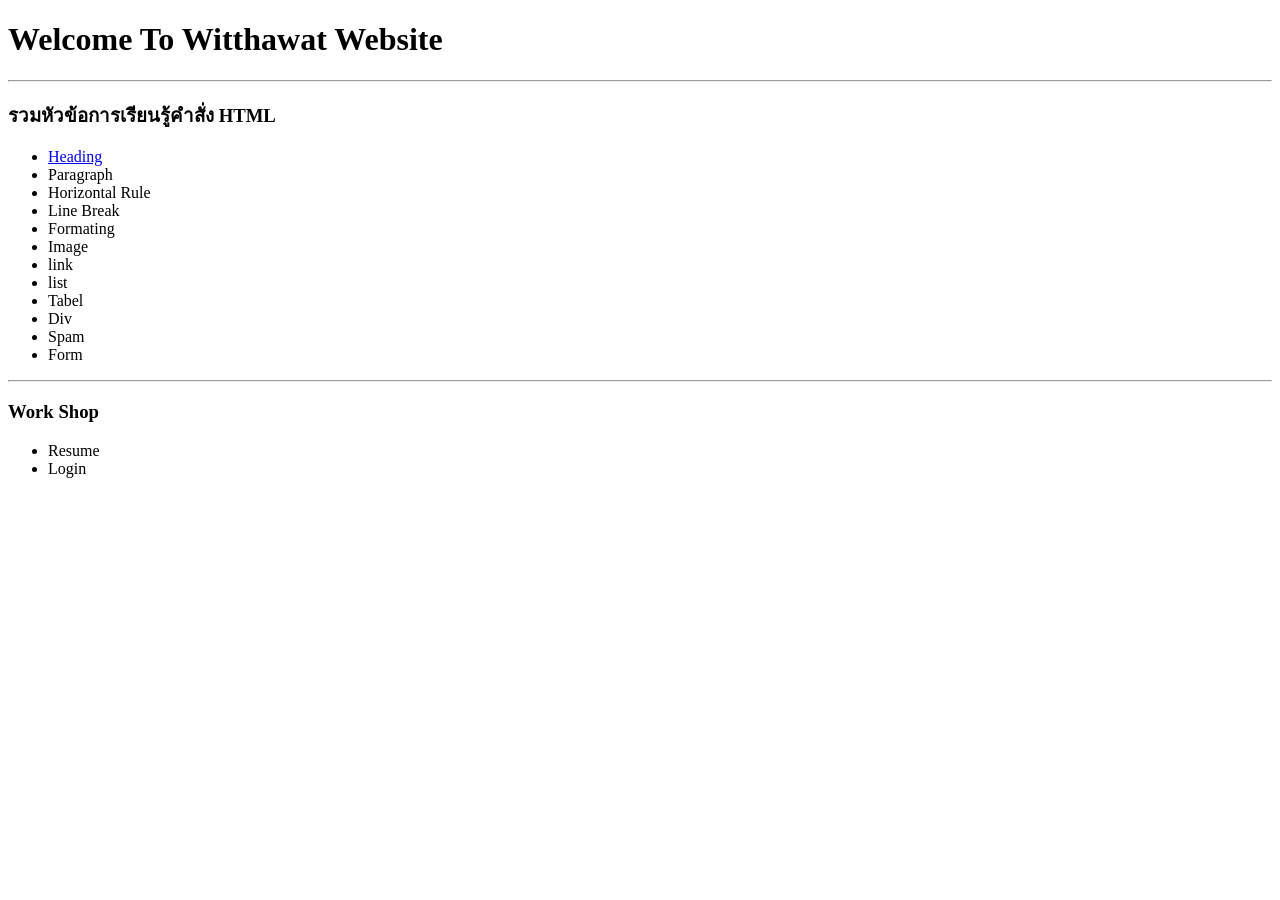
==== index.html @ 4fe24cfe "HTML heading" ====
<!DOCTYPE html>
<html lang="en">
<head>
    <meta charset="UTF-8">
    <meta name="viewport" content="width=device-width, initial-scale=1.0"> 
    <meta name="description" content="aauns
    <link rel="stylesheet" href="">
    <!-- <style> เป็นCSS
        
    </style>-->
    <title>Webbasic</title>
</head>
<body>
<h1>Welcome To Witthawat Website</h1>
<hr>
<h3>รวมหัวข้อการเรียนรู้คําสั่ง HTML</h3>
<ul>
<li><a href="W02_01_Heading.html">Heading</a>
</li>
<li>Paragraph</li>
<li>Horizontal Rule</li>
<li>Line Break</li>
<li>Formating</li>
<li>Image</li>
<li>link</li>
<li>list</li>
<li>Tabel</li>
<li>Div</li>
<li>Spam</li>
<li>Form</li>
</ul>
<hr>
    <H3>Work Shop</H3>
<ul>
    <li>Resume</li>
    <li>Login</li>
</ul>
 </body>
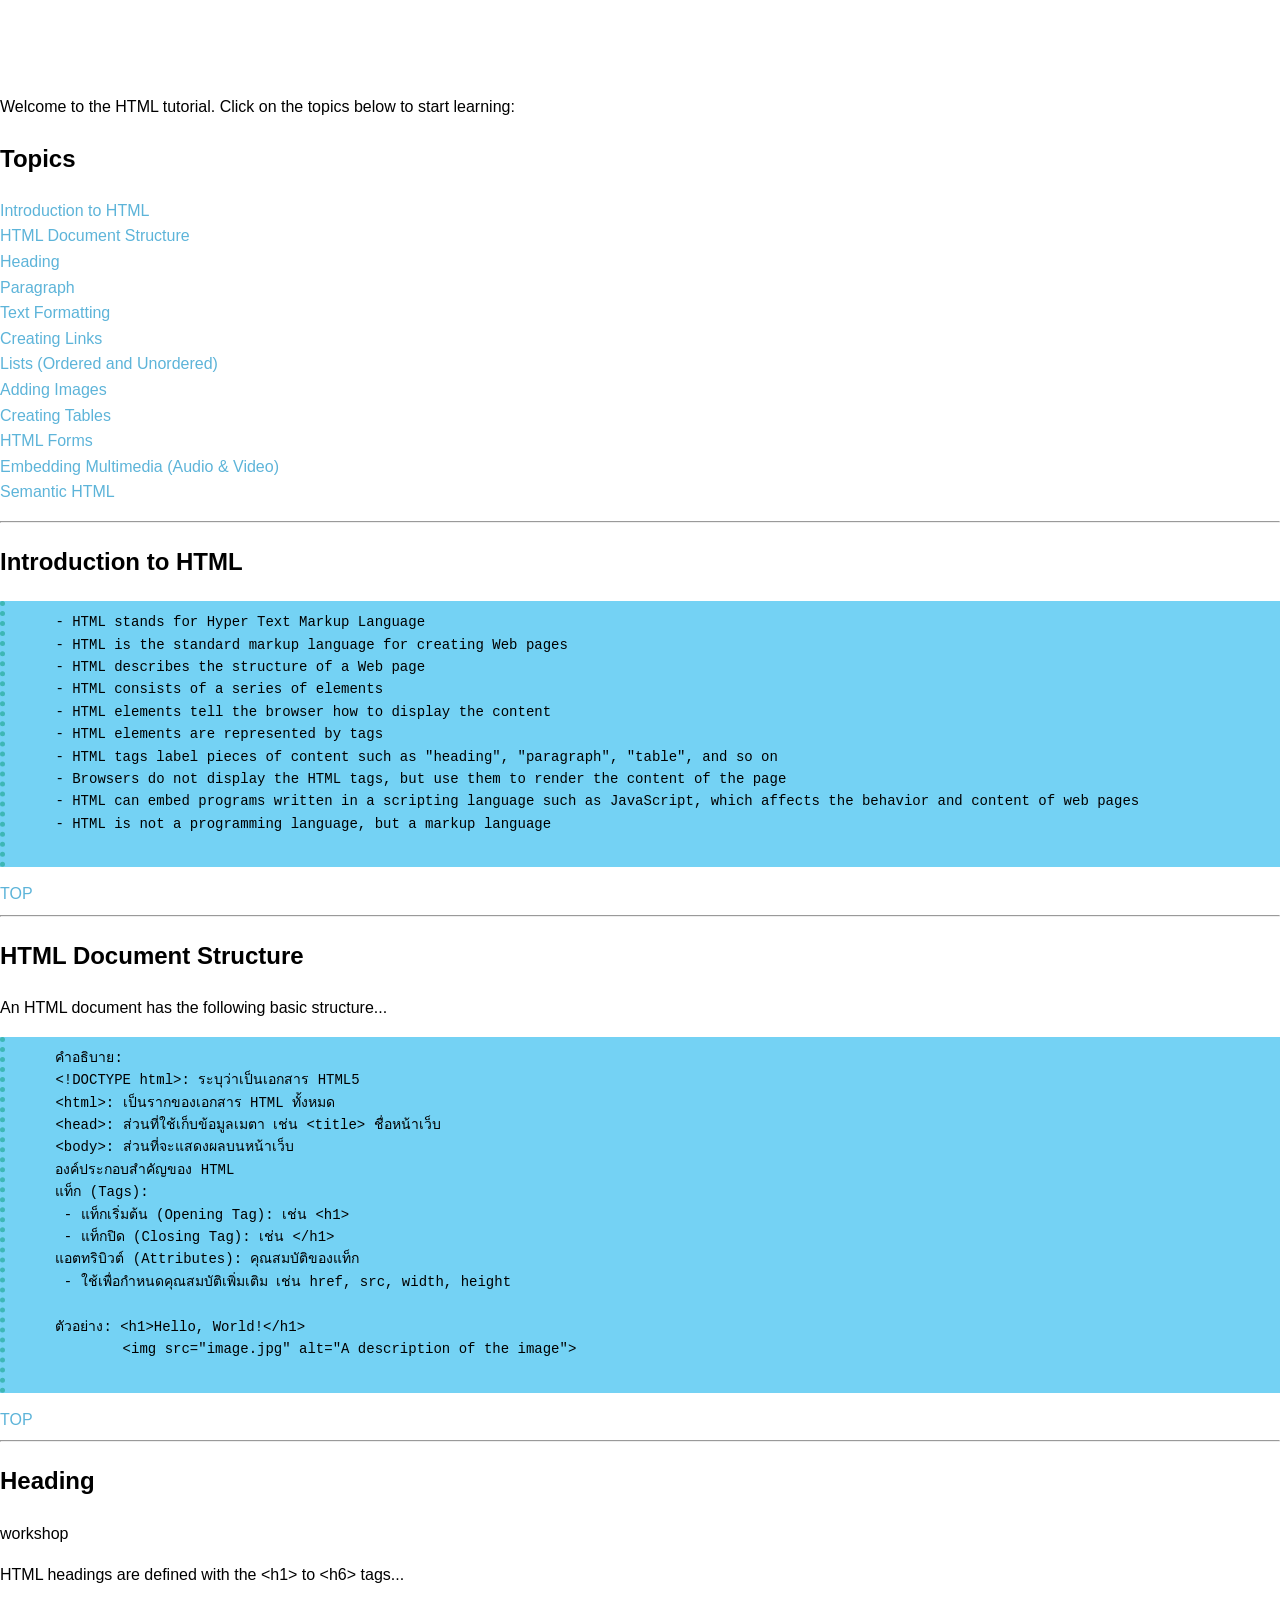
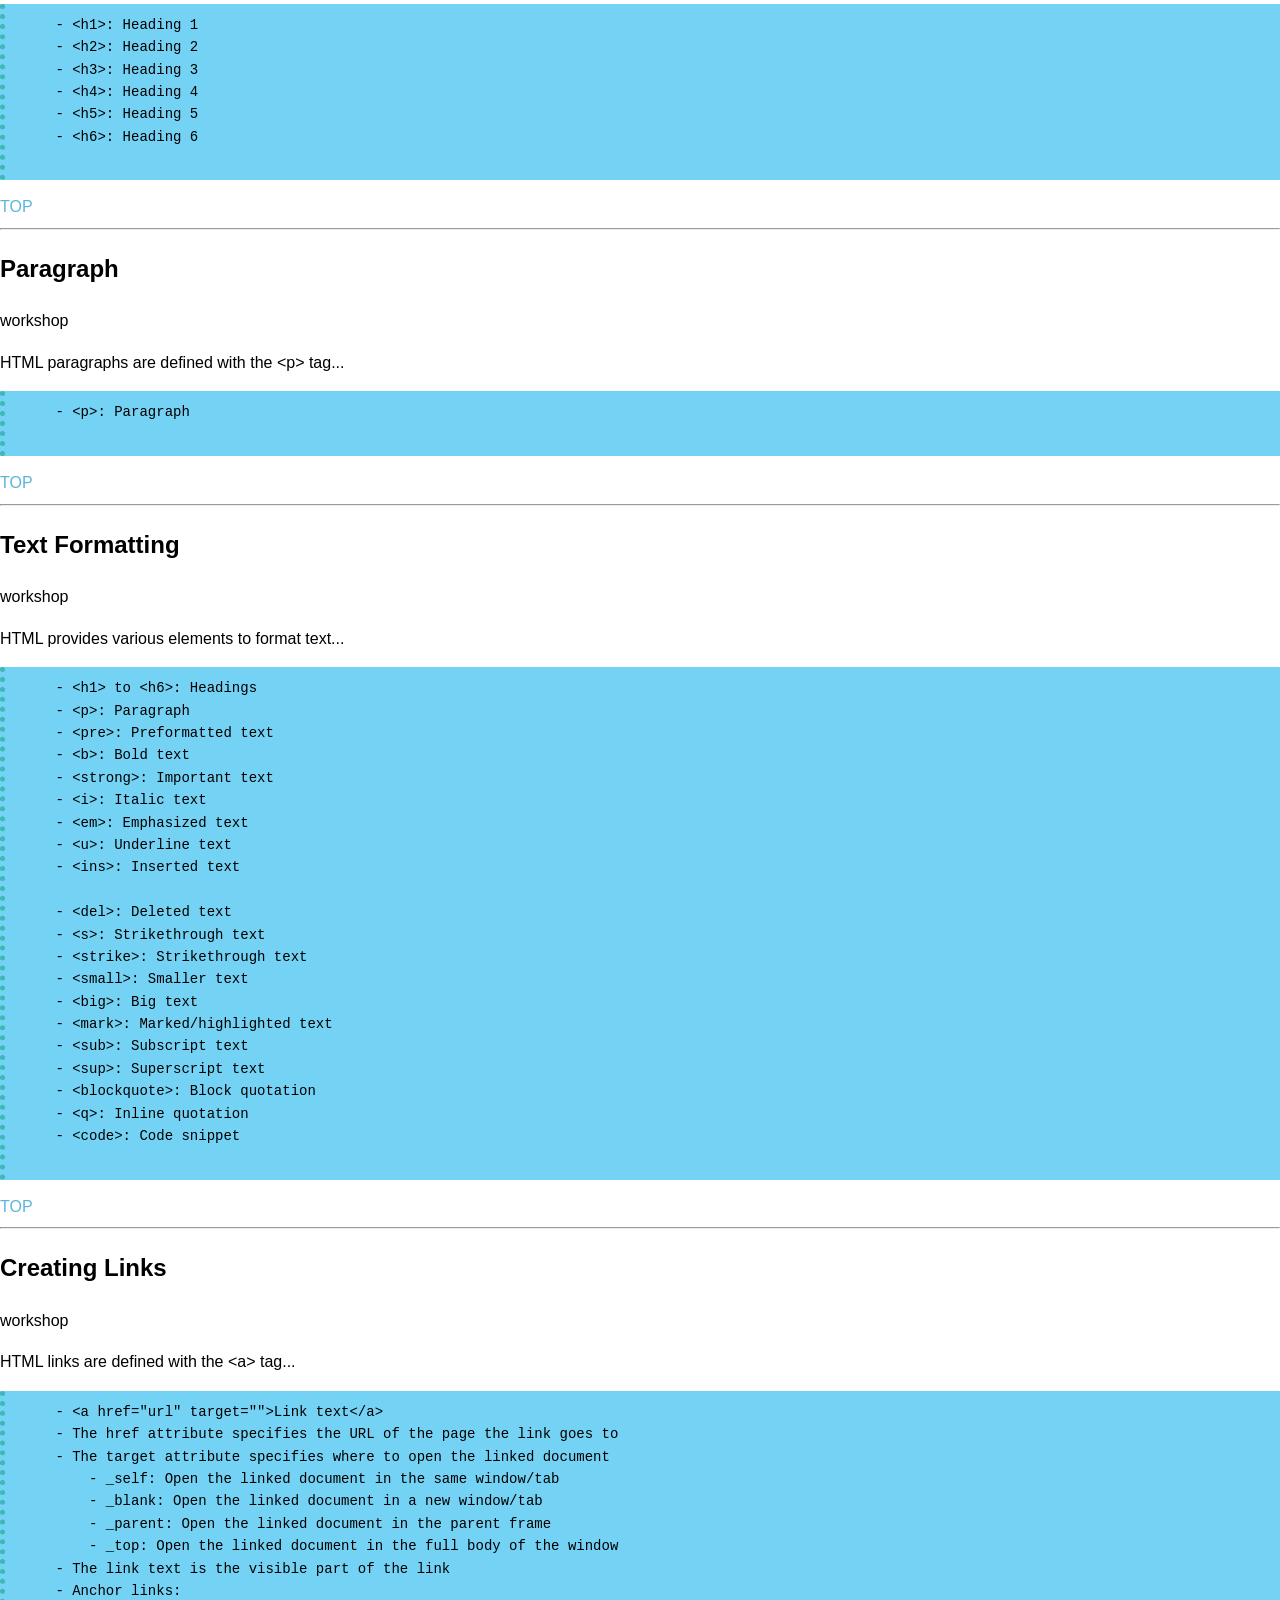
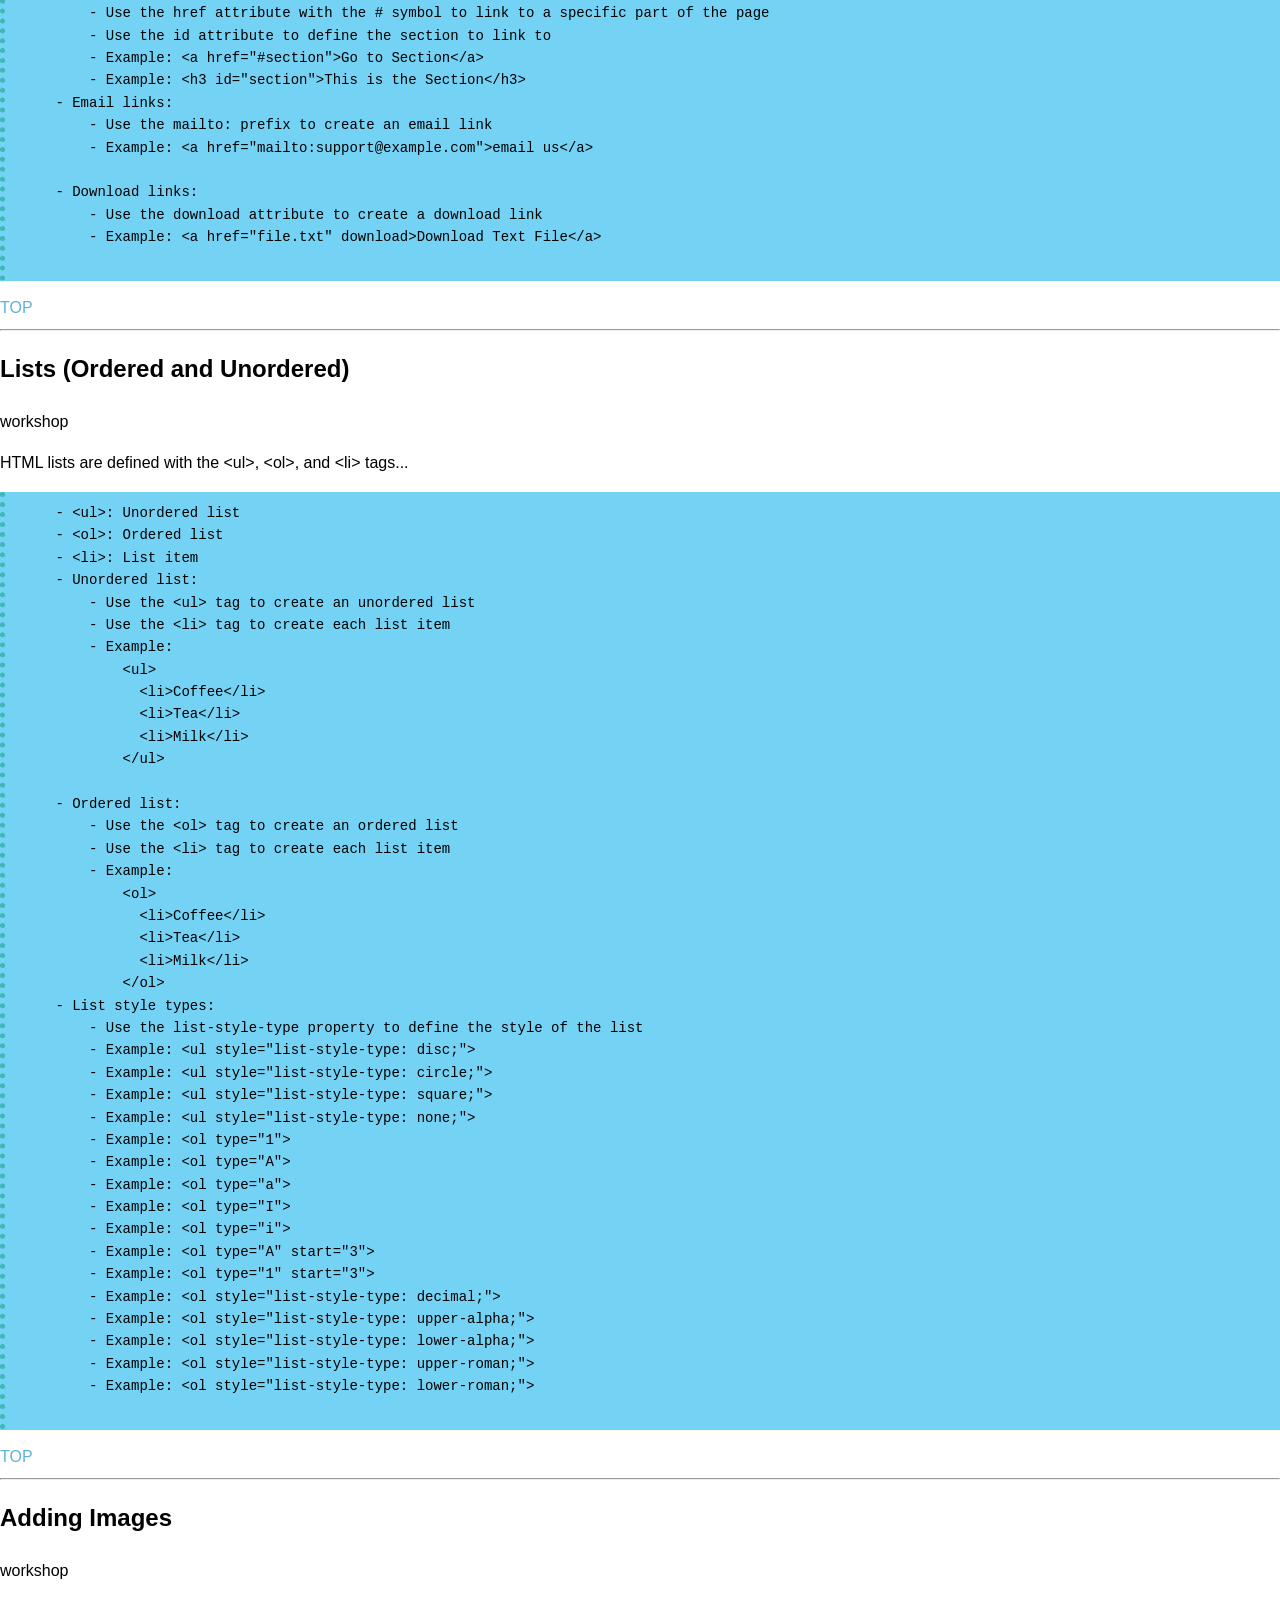
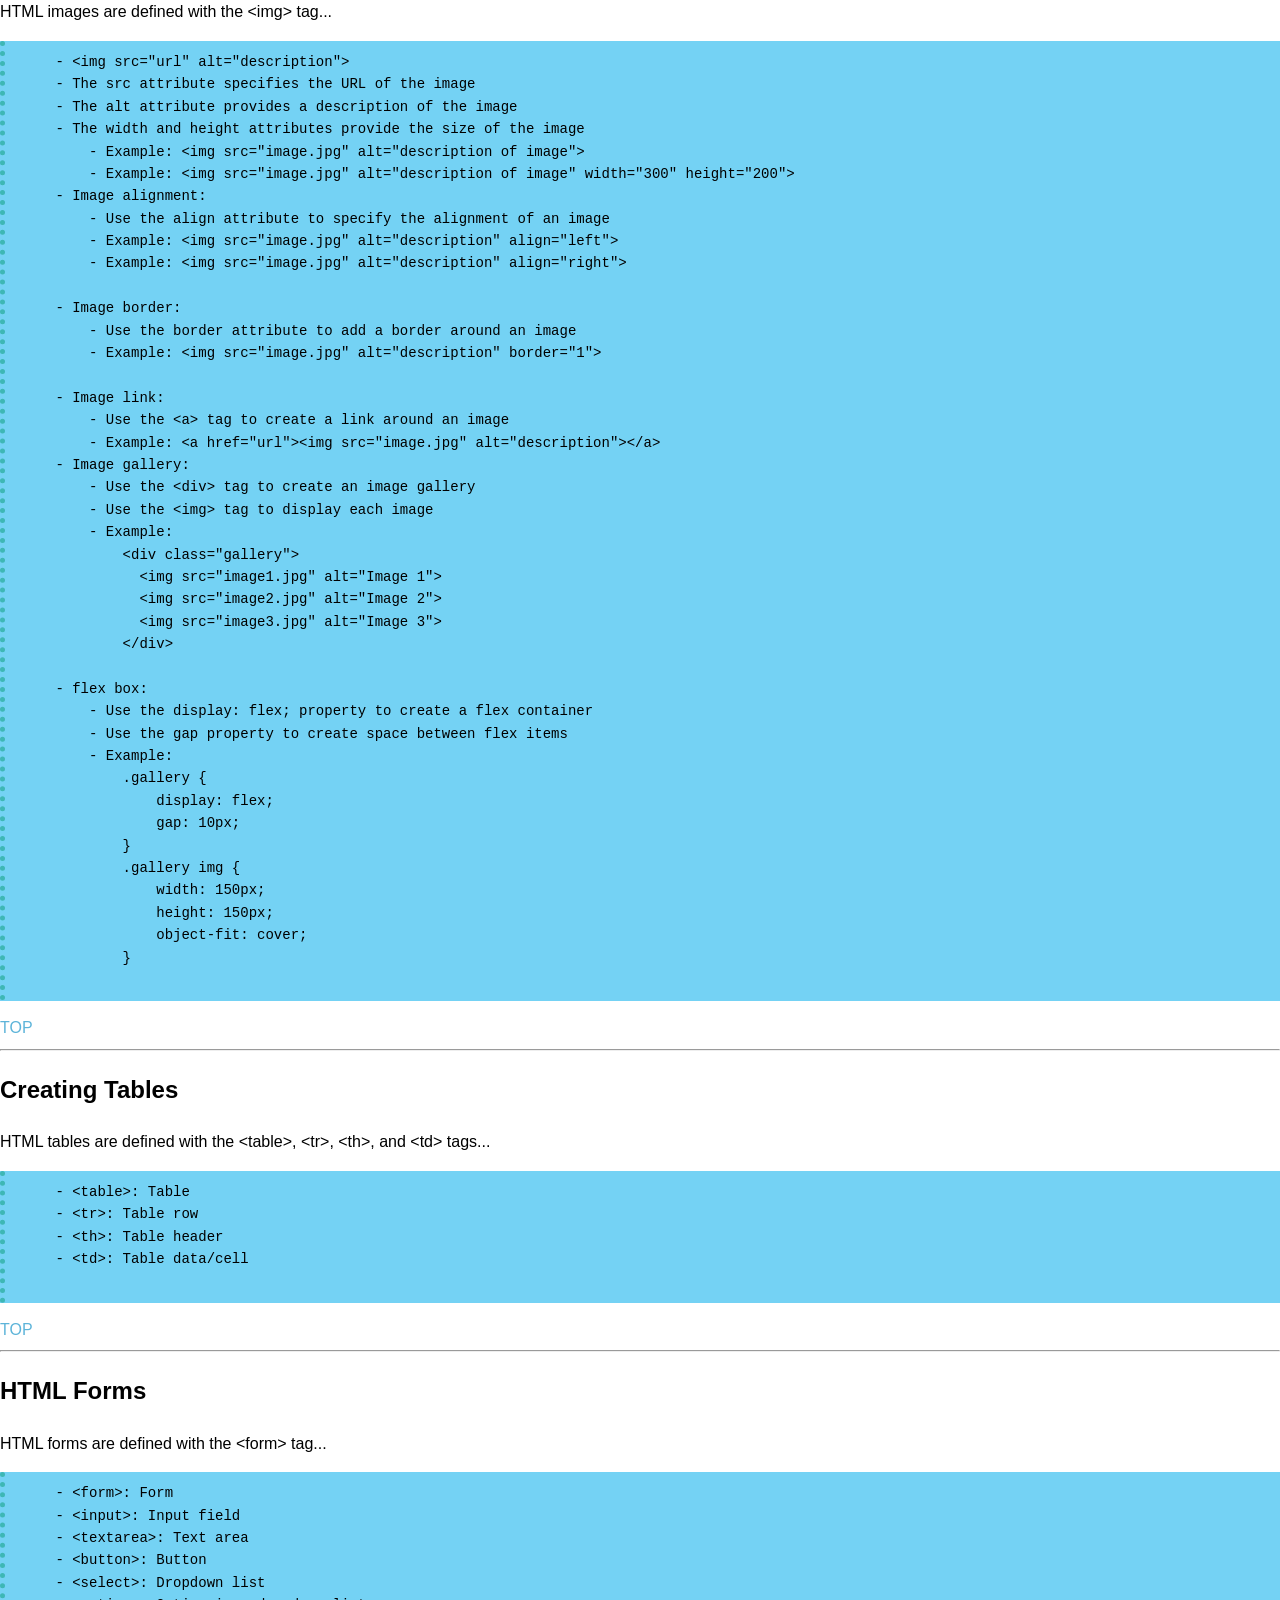
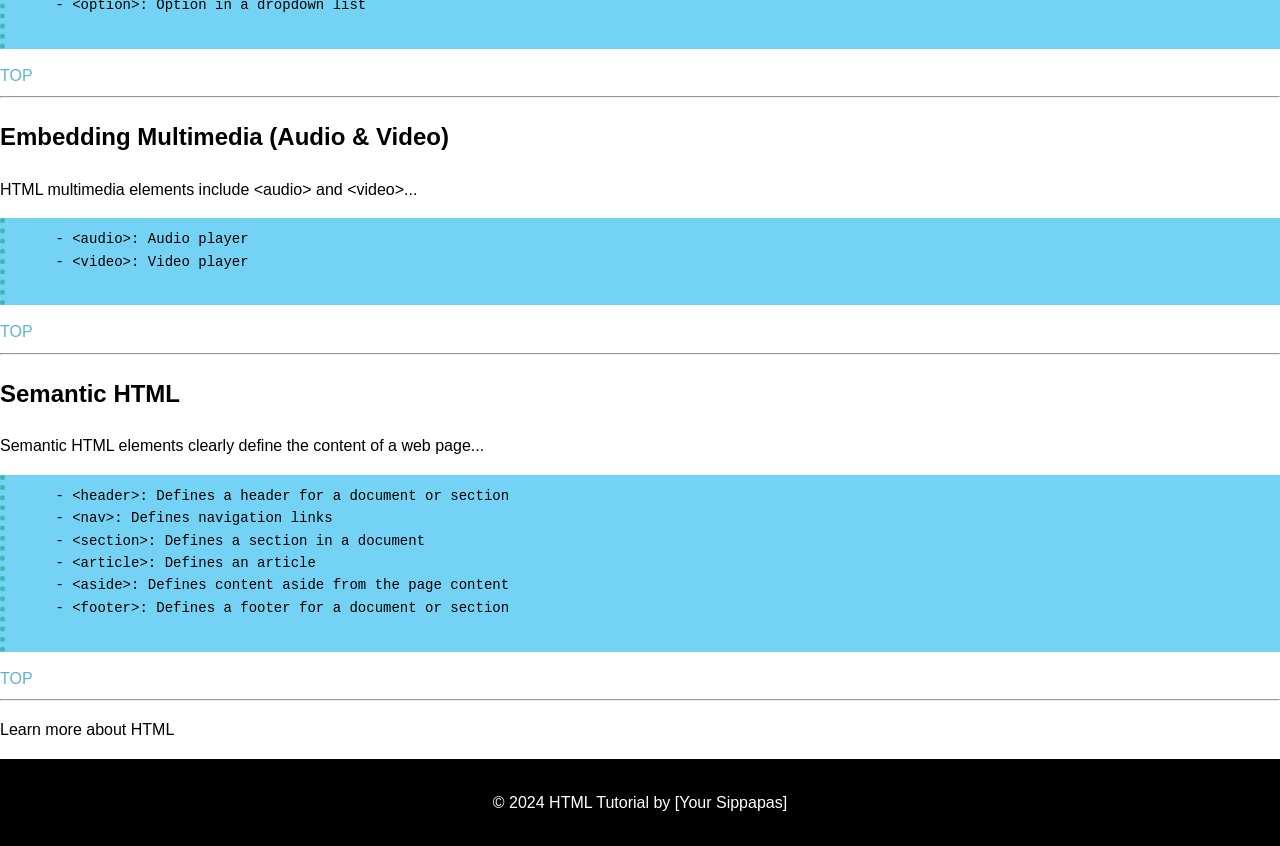
==== commit 00c691fe: "update new index.html" ====
--- a/index.html
+++ b/index.html
@@ -1,42 +1,331 @@
 <!DOCTYPE html>
 <html lang="en">
 <head>
-    <meta charset="UTF-8">
-    <meta name="viewport" content="width=device-width, initial-scale=1.0"> 
-    <meta name="description" content="aauns
-    <link rel="stylesheet" href="">
-    <!-- <style> เป็นCSS
-        
-    </style>-->
-    <title>Webbasic</title>
+  <meta charset="UTF-8">
+  <meta name="viewport" content="width=device-width, initial-scale=1.0">
+  <title>HTML Tutorial</title>
+   <style>
+    body {
+        font-family: Arial, Helvetica, sans-serif;
+        line-height: 1.6;
+        margin: 0;
+    }
+    ul {
+      list-style-type: none;
+      padding: 0;
+
+    }
+    h1 {
+      text-align: center;
+      color: rgb(255, 255, 255);
+      
+
+    }
+    a{
+      text-decoration:none;
+      color: #5db4d9;
+    }
+    a:hover{
+      text-decoration: underline;
+      color: #0037ff;
+      /*text-transform: uppercase;
+      font-style: bold;*/
+    }
+    pre{
+      background-color: rgb(116, 210, 244);
+      font-size: 14px;
+      border-left: #3eb7b5 5px dotted;
+      padding: 10px 0px;
+    }
+    footer{
+       text-align: center;
+       background-color: black ;
+       color: rgb(255, 255, 255);
+       padding: 15px;
+      margin: 30 0 0 0 ;       
+    }
+    .container{
+      max-width: 1200px;
+      background-color: rgb(89, 0, 231);
+      margin: auto;
+    }
+   </style>
+   
+
+   
 </head>
-<body>
-<h1>Welcome To Witthawat Website</h1>
+<body >
+ <div>
+   
+    <h1>HTML Tutorial</h1>
+    <p>Welcome to the HTML tutorial. Click on the topics below to start learning:</p>
+   
+    <h2>Topics</h2>
+    <ul>
+      <li><a href="#Introduction">Introduction to HTML</a>
+      </li>
+      <li><a href="#Structure">HTML Document Structure</a></li>
+      <li><a href="#Heading">Heading</a></li>
+      <li><a href="#Paragraph">Paragraph</a></li>
+      <li><a href="#Formatting">Text Formatting</a></li>
+      <li><a href="#Links">Creating Links</a></li>
+      <li><a href="#Lists">Lists (Ordered and Unordered)</a></li>
+      <li><a href="#Images">Adding Images</a></li>
+      <li><a href="#Tables">Creating Tables</a></li>
+      <li><a href="#Forms">HTML Forms</a></li>
+      <li><a href="#Multimedia">Embedding Multimedia (Audio & Video)</a></li>
+      <li><a href="#Semantic">Semantic HTML</a></li>
+    </ul>
+    <hr>
+    <h2 id="Introduction">Introduction to HTML</h2>
+    <pre>
+      - HTML stands for Hyper Text Markup Language
+      - HTML is the standard markup language for creating Web pages
+      - HTML describes the structure of a Web page
+      - HTML consists of a series of elements
+      - HTML elements tell the browser how to display the content
+      - HTML elements are represented by tags
+      - HTML tags label pieces of content such as "heading", "paragraph", "table", and so on
+      - Browsers do not display the HTML tags, but use them to render the content of the page
+      - HTML can embed programs written in a scripting language such as JavaScript, which affects the behavior and content of web pages
+      - HTML is not a programming language, but a markup language
+    </pre> <a href="index.html">TOP</a>
+    <hr>
+    <h2 id ="Structure">HTML Document Structure</h2>
+    <p>An HTML document has the following basic structure...</p>
+    <pre>
+      คำอธิบาย:
+      &lt;!DOCTYPE html&gt;: ระบุว่าเป็นเอกสาร HTML5
+      &lt;html&gt;: เป็นรากของเอกสาร HTML ทั้งหมด
+      &lt;head&gt;: ส่วนที่ใช้เก็บข้อมูลเมตา เช่น &lt;title&gt; ชื่อหน้าเว็บ
+      &lt;body&gt;: ส่วนที่จะแสดงผลบนหน้าเว็บ
+      องค์ประกอบสำคัญของ HTML
+      แท็ก (Tags):
+       - แท็กเริ่มต้น (Opening Tag): เช่น &lt;h1&gt;
+       - แท็กปิด (Closing Tag): เช่น &lt;/h1&gt;
+      แอตทริบิวต์ (Attributes): คุณสมบัติของแท็ก
+       - ใช้เพื่อกำหนดคุณสมบัติเพิ่มเติม เช่น href, src, width, height
+   
+      ตัวอย่าง: &lt;h1&gt;Hello, World!&lt;/h1&gt;
+              &lt;img src="image.jpg" alt="A description of the image"&gt;
+    </pre><a href="index.html">TOP</a>
+    <hr>
+    <h2 id ="Heading">Heading</h2>
+    <p>workshop</p>
+    <p>HTML headings are defined with the &lt;h1&gt; to &lt;h6&gt; tags...</p>
+    <pre>
+      - &lt;h1&gt;: Heading 1
+      - &lt;h2&gt;: Heading 2
+      - &lt;h3&gt;: Heading 3
+      - &lt;h4&gt;: Heading 4
+      - &lt;h5&gt;: Heading 5
+      - &lt;h6&gt;: Heading 6
+    </pre><a href="index.html">TOP</a>
+    <hr>
+    <h2 id="Paragraph">Paragraph</h2>
+    <p>workshop</p>
+    <p>HTML paragraphs are defined with the &lt;p&gt; tag...</p>
+    <pre>
+      - &lt;p&gt;: Paragraph
+    </pre><a href="index.html">TOP</a>
+    <hr>
+    <h2 id="Formatting">Text Formatting</h2>
+    <p>workshop</p>
+    <p>HTML provides various elements to format text...</p>
+    <pre>
+      - &lt;h1&gt; to &lt;h6&gt;: Headings
+      - &lt;p&gt;: Paragraph
+      - &lt;pre&gt;: Preformatted text
+      - &lt;b&gt;: Bold text
+      - &lt;strong&gt;: Important text
+      - &lt;i&gt;: Italic text
+      - &lt;em&gt;: Emphasized text
+      - &lt;u&gt;: Underline text
+      - &lt;ins&gt;: Inserted text
+   
+      - &lt;del&gt;: Deleted text
+      - &lt;s&gt;: Strikethrough text
+      - &lt;strike&gt;: Strikethrough text
+      - &lt;small&gt;: Smaller text
+      - &lt;big&gt;: Big text
+      - &lt;mark&gt;: Marked/highlighted text
+      - &lt;sub&gt;: Subscript text
+      - &lt;sup&gt;: Superscript text
+      - &lt;blockquote&gt;: Block quotation
+      - &lt;q&gt;: Inline quotation
+      - &lt;code&gt;: Code snippet
+    </pre><a href="index.html">TOP</a>
+   
+    <hr>
+    <h2 id="Links">Creating Links</h2>
+    <p>workshop</p>
+    <p>HTML links are defined with the &lt;a&gt; tag...</p>
+    <pre>
+      - &lt;a href="url" target=""&gt;Link text&lt;/a&gt;
+      - The href attribute specifies the URL of the page the link goes to
+      - The target attribute specifies where to open the linked document
+          - _self: Open the linked document in the same window/tab
+          - _blank: Open the linked document in a new window/tab
+          - _parent: Open the linked document in the parent frame
+          - _top: Open the linked document in the full body of the window
+      - The link text is the visible part of the link
+      - Anchor links:
+          - Use the href attribute with the # symbol to link to a specific part of the page
+          - Use the id attribute to define the section to link to
+          - Example: &lt;a href="#section"&gt;Go to Section&lt;/a&gt;
+          - Example: &lt;h3 id="section"&gt;This is the Section&lt;/h3&gt;
+      - Email links:
+          - Use the mailto: prefix to create an email link
+          - Example: &lt;a href="mailto:support@example.com">email us&lt;/a&gt;
+   
+      - Download links:
+          - Use the download attribute to create a download link
+          - Example: &lt;a href="file.txt" download&gt;Download Text File&lt;/a&gt;
+    </pre><a href="index.html">TOP</a>
+    <hr>
+    <h2 id="Lists">Lists (Ordered and Unordered)</h2>
+    <p>workshop</p>
+    <p>HTML lists are defined with the &lt;ul&gt;, &lt;ol&gt;, and &lt;li&gt; tags...</p>
+    <pre>
+      - &lt;ul&gt;: Unordered list
+      - &lt;ol&gt;: Ordered list
+      - &lt;li&gt;: List item
+      - Unordered list:
+          - Use the &lt;ul&gt; tag to create an unordered list
+          - Use the &lt;li&gt; tag to create each list item
+          - Example:
+              &lt;ul&gt;
+                &lt;li&gt;Coffee&lt;/li&gt;
+                &lt;li&gt;Tea&lt;/li&gt;
+                &lt;li&gt;Milk&lt;/li&gt;
+              &lt;/ul&gt;
+   
+      - Ordered list:
+          - Use the &lt;ol&gt; tag to create an ordered list
+          - Use the &lt;li&gt; tag to create each list item
+          - Example:
+              &lt;ol&gt;
+                &lt;li&gt;Coffee&lt;/li&gt;
+                &lt;li&gt;Tea&lt;/li&gt;
+                &lt;li&gt;Milk&lt;/li&gt;
+              &lt;/ol&gt;
+      - List style types:
+          - Use the list-style-type property to define the style of the list
+          - Example: &lt;ul style="list-style-type: disc;"&gt;
+          - Example: &lt;ul style="list-style-type: circle;"&gt;
+          - Example: &lt;ul style="list-style-type: square;"&gt;
+          - Example: &lt;ul style="list-style-type: none;"&gt;
+          - Example: &lt;ol type="1"&gt;
+          - Example: &lt;ol type="A"&gt;
+          - Example: &lt;ol type="a"&gt;
+          - Example: &lt;ol type="I"&gt;
+          - Example: &lt;ol type="i"&gt;
+          - Example: &lt;ol type="A" start="3"&gt;
+          - Example: &lt;ol type="1" start="3"&gt;
+          - Example: &lt;ol style="list-style-type: decimal;"&gt;
+          - Example: &lt;ol style="list-style-type: upper-alpha;"&gt;
+          - Example: &lt;ol style="list-style-type: lower-alpha;"&gt;
+          - Example: &lt;ol style="list-style-type: upper-roman;"&gt;
+          - Example: &lt;ol style="list-style-type: lower-roman;"&gt;
+    </pre><a href="index.html">TOP</a>
+    <hr>
+    <h2 id="Images">Adding Images</h2>
+    <p>workshop</p>
+    <p>HTML images are defined with the &lt;img&gt; tag...</p>
+    <pre>
+      - &lt;img src="url" alt="description"&gt;
+      - The src attribute specifies the URL of the image
+      - The alt attribute provides a description of the image
+      - The width and height attributes provide the size of the image
+          - Example: &lt;img src="image.jpg" alt="description of image"&gt;
+          - Example: &lt;img src="image.jpg" alt="description of image" width="300" height="200"&gt;
+      - Image alignment:
+          - Use the align attribute to specify the alignment of an image
+          - Example: &lt;img src="image.jpg" alt="description" align="left"&gt;
+          - Example: &lt;img src="image.jpg" alt="description" align="right"&gt;
+   
+      - Image border:
+          - Use the border attribute to add a border around an image
+          - Example: &lt;img src="image.jpg" alt="description" border="1"&gt;
+   
+      - Image link:
+          - Use the &lt;a&gt; tag to create a link around an image
+          - Example: &lt;a href="url"&gt;&lt;img src="image.jpg" alt="description"&gt;&lt;/a&gt;
+      - Image gallery:
+          - Use the &lt;div&gt; tag to create an image gallery
+          - Use the &lt;img&gt; tag to display each image
+          - Example:
+              &lt;div class="gallery"&gt;
+                &lt;img src="image1.jpg" alt="Image 1"&gt;
+                &lt;img src="image2.jpg" alt="Image 2"&gt;
+                &lt;img src="image3.jpg" alt="Image 3"&gt;
+              &lt;/div&gt;
+   
+      - flex box:
+          - Use the display: flex; property to create a flex container
+          - Use the gap property to create space between flex items
+          - Example:
+              .gallery {
+                  display: flex;
+                  gap: 10px;
+              }
+              .gallery img {
+                  width: 150px;
+                  height: 150px;
+                  object-fit: cover;
+              }
+    </pre><a href="index.html">TOP</a>
+    <hr>
+    <h2 id="Tables">Creating Tables</h2>
+    <p>HTML tables are defined with the &lt;table&gt;, &lt;tr&gt;, &lt;th&gt;, and &lt;td&gt; tags...</p>
+    <pre>
+      - &lt;table&gt;: Table
+      - &lt;tr&gt;: Table row
+      - &lt;th&gt;: Table header
+      - &lt;td&gt;: Table data/cell
+    </pre><a href="index.html">TOP</a>
+    <hr>
+    <h2 id="Forms">HTML Forms</h2>
+    <p>HTML forms are defined with the &lt;form&gt; tag...</p>
+    <pre>
+      - &lt;form&gt;: Form
+      - &lt;input&gt;: Input field
+      - &lt;textarea&gt;: Text area
+      - &lt;button&gt;: Button
+      - &lt;select&gt;: Dropdown list
+      - &lt;option&gt;: Option in a dropdown list
+    </pre><a href="index.html">TOP</a>
+    <hr>
+    <h2 id="Multimedia">Embedding Multimedia (Audio & Video)</h2>
+    <p>HTML multimedia elements include &lt;audio&gt; and &lt;video&gt;...</p>
+    <pre>
+      - &lt;audio&gt;: Audio player
+      - &lt;video&gt;: Video player
+    </pre><a href="index.html">TOP</a>
+    <hr>
+    <h2 id="Semantic">Semantic HTML</h2>
+    <p>Semantic HTML elements clearly define the content of a web page...</p>
+    <pre>
+      - &lt;header&gt;: Defines a header for a document or section
+      - &lt;nav&gt;: Defines navigation links
+      - &lt;section&gt;: Defines a section in a document
+      - &lt;article&gt;: Defines an article
+      - &lt;aside&gt;: Defines content aside from the page content
+      - &lt;footer&gt;: Defines a footer for a document or section
+    </pre><a href="index.html">TOP</a>
+ </div>
+
+</a>
 <hr>
-<h3>รวมหัวข้อการเรียนรู้คําสั่ง HTML</h3>
-<ul>
-<li><a href="W02_01_Heading.html">Heading</a>
-</li>
-<li>Paragraph</li>
-<li>Horizontal Rule</li>
-<li>Line Break</li>
-<li>Formating</li>
-<li>Image</li>
-<li>link</li>
-<li>list</li>
-<li>Tabel</li>
-<li>Div</li>
-<li>Spam</li>
-<li>Form</li>
-</ul>
-<hr>
-    <H3>Work Shop</H3>
-<ul>
-    <li>Resume</li>
-    <li>Login</li>
-</ul>
- </body>
-
-
-
-
+  <p>Learn more about HTML</p>
+  <a href="http://W02_01_heading.html.com"></a>
+
+  <footer>
+   
+    <p>&copy; 2024 HTML Tutorial by [Your Sippapas]</p>
+    
+      
+  </footer>
+
+</body>
+</html>
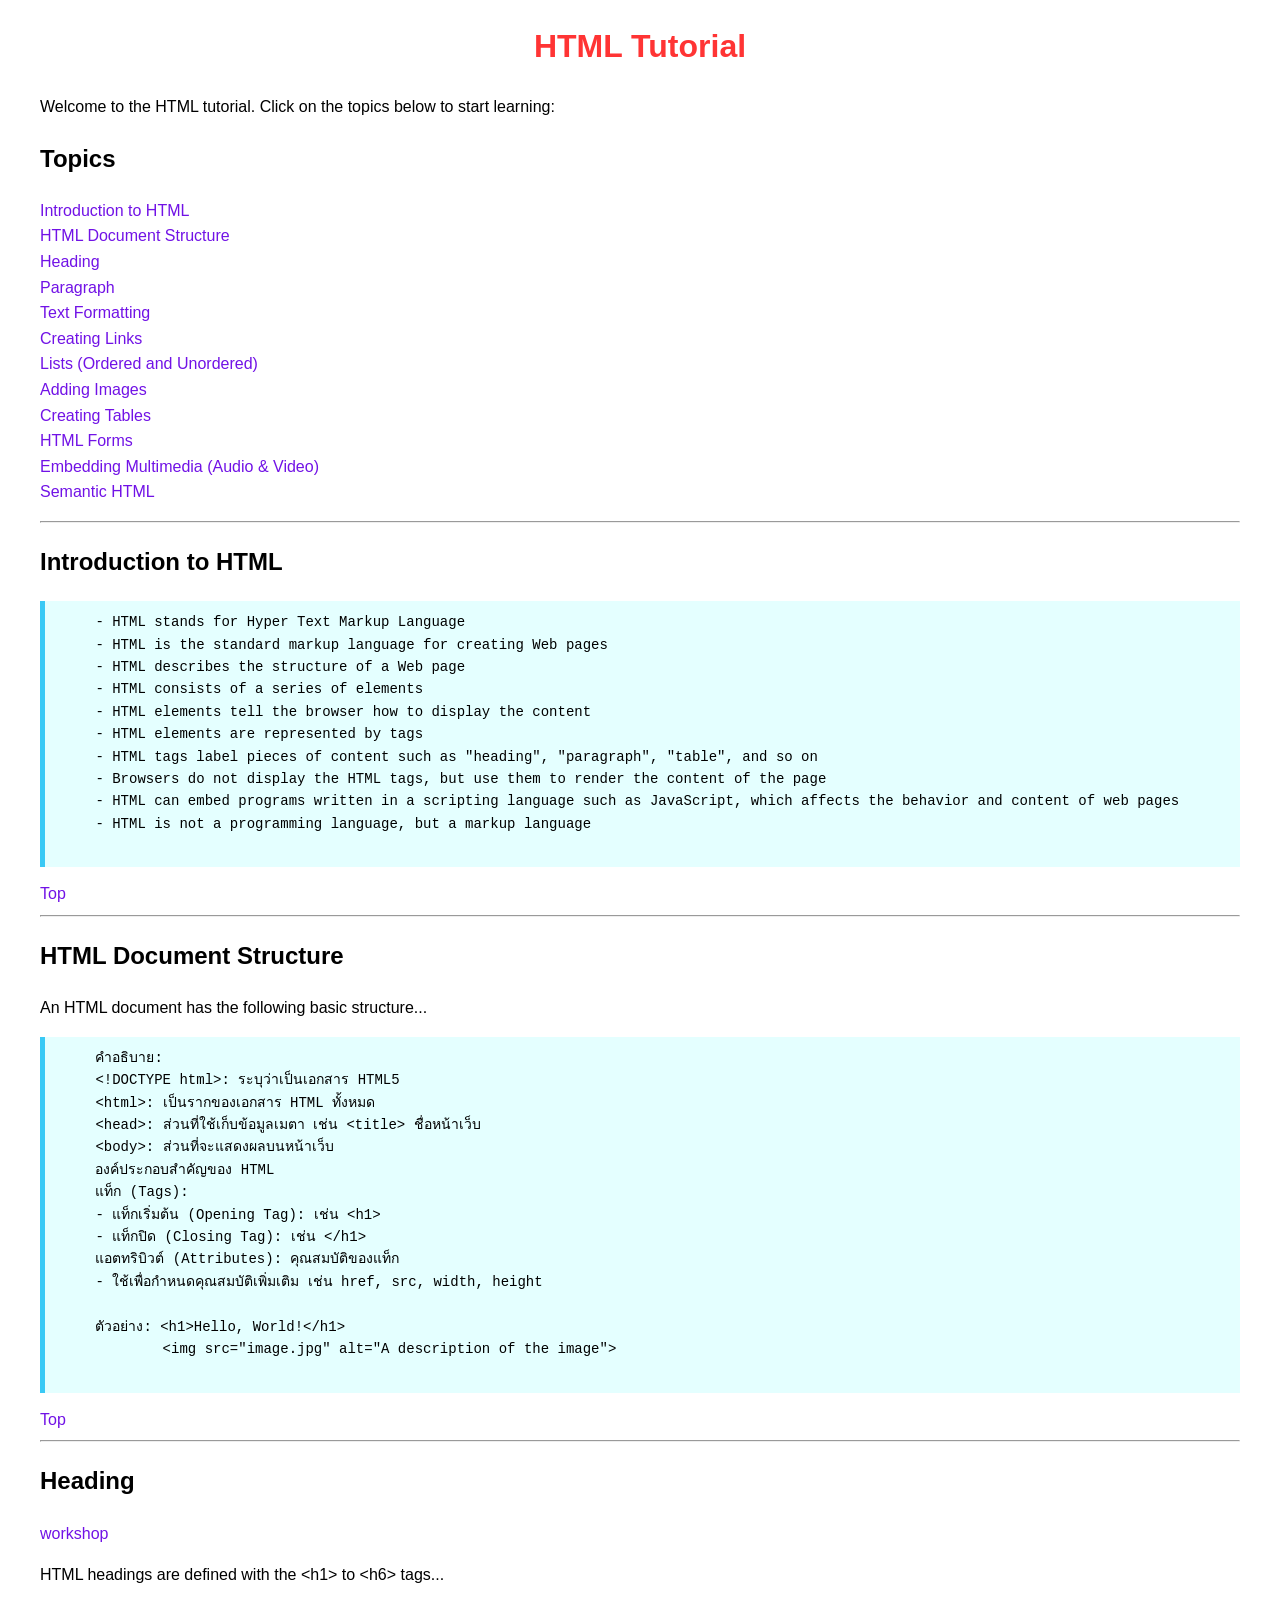
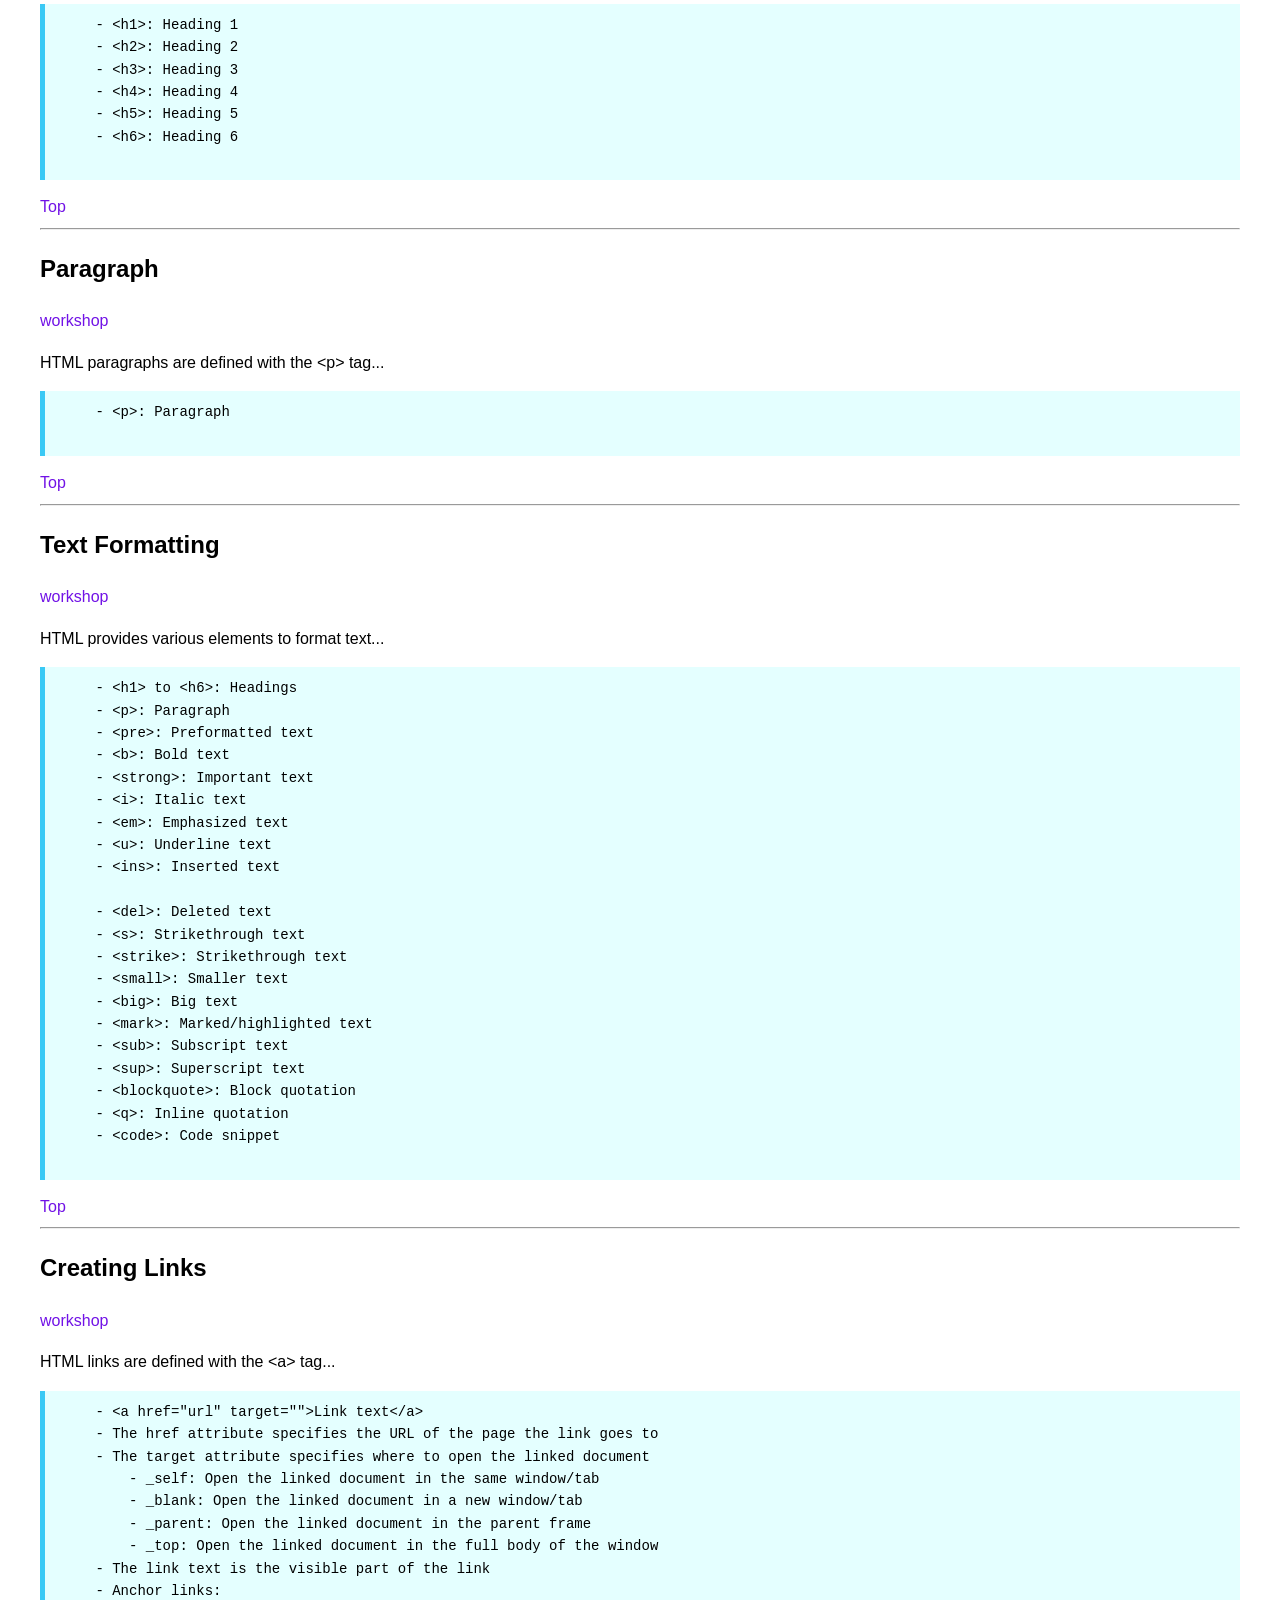
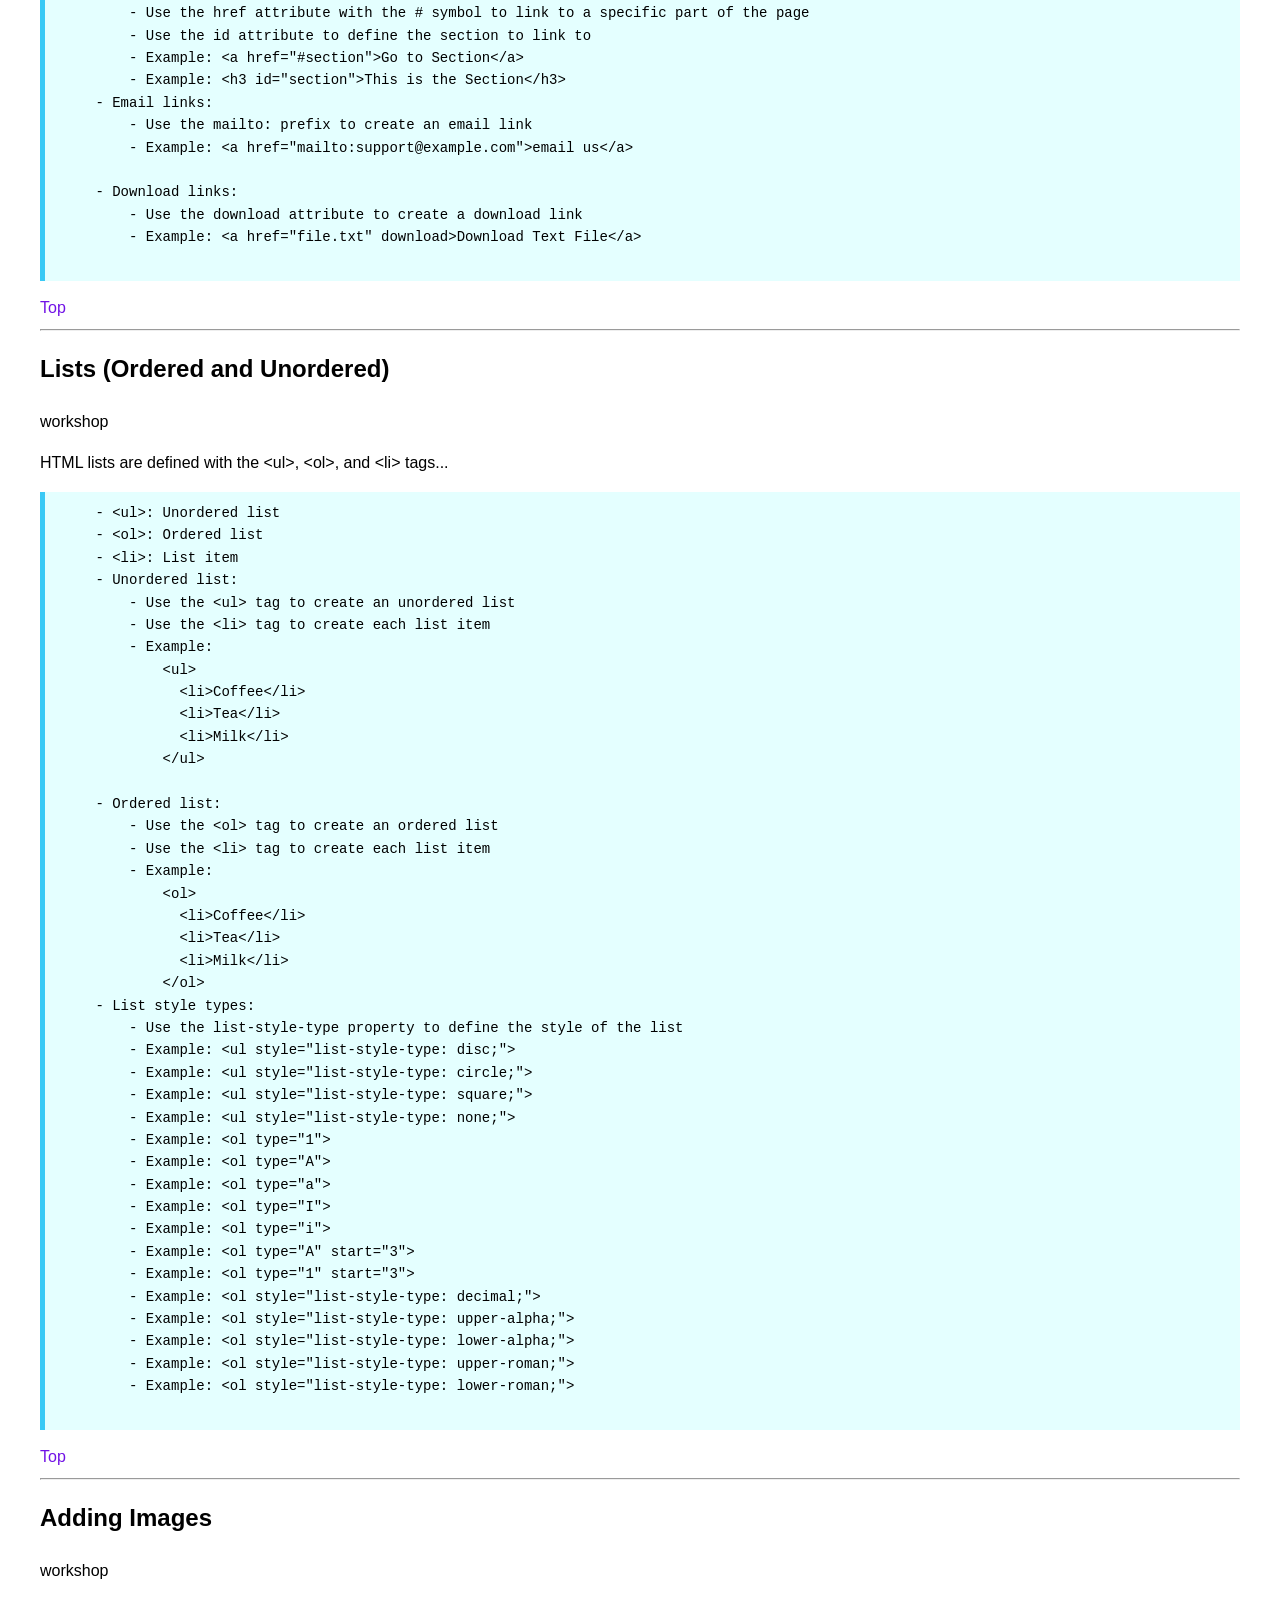
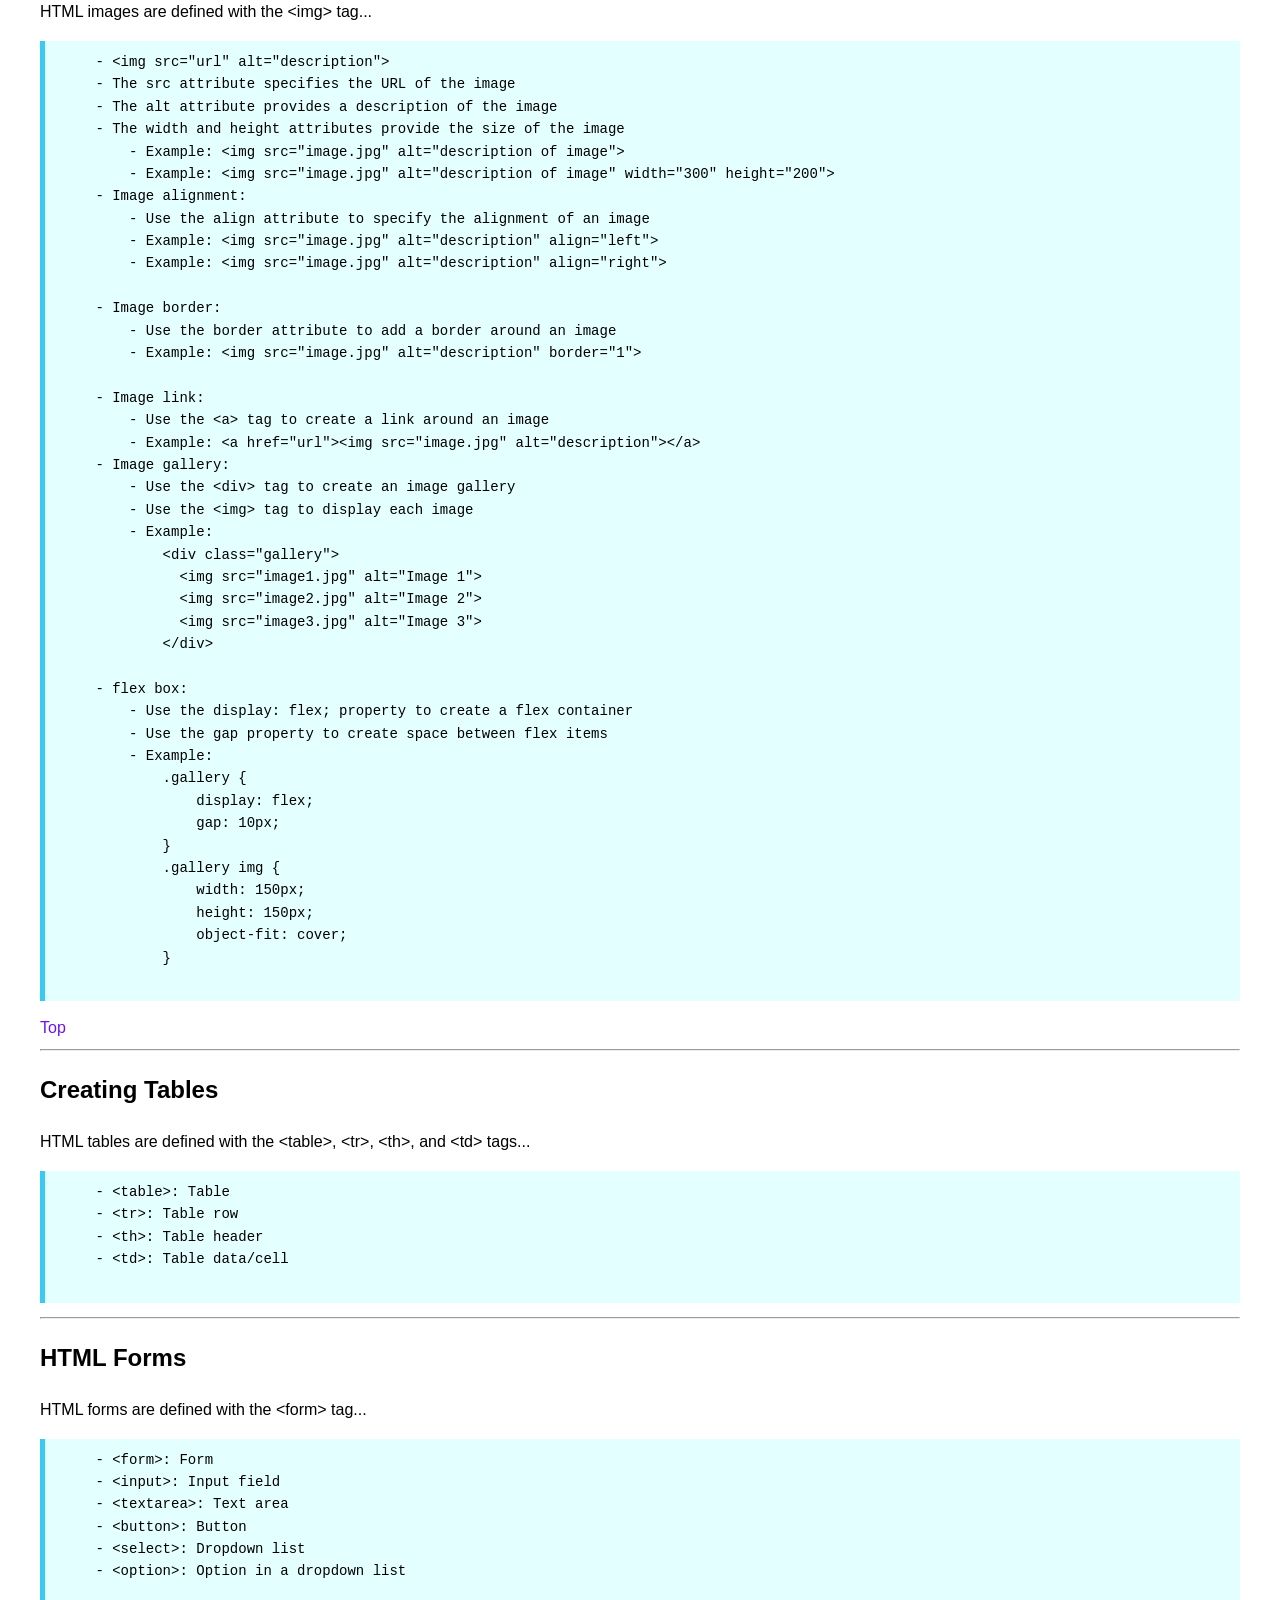
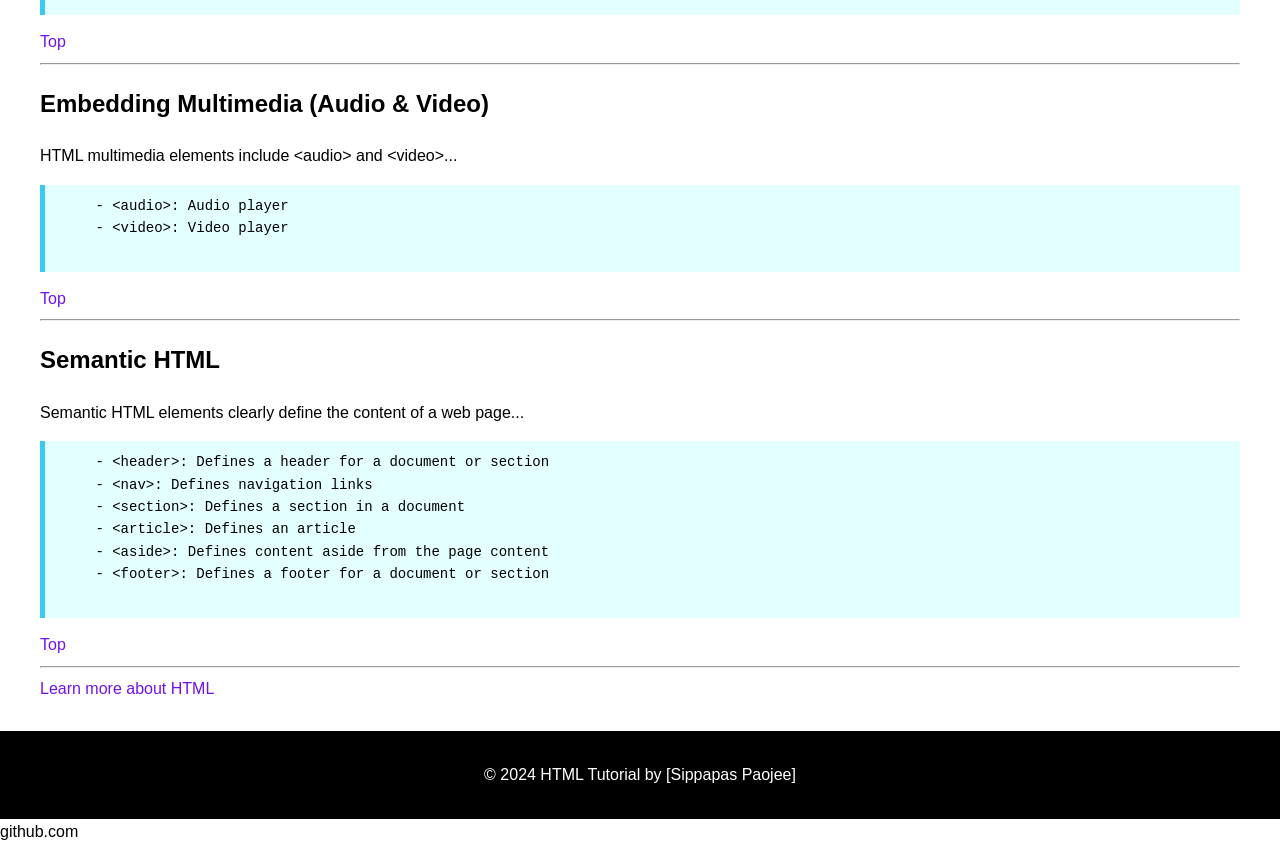
==== commit b5a5dbf3: "up 03" ====
--- a/index.html
+++ b/index.html
@@ -4,66 +4,64 @@
   <meta charset="UTF-8">
   <meta name="viewport" content="width=device-width, initial-scale=1.0">
   <title>HTML Tutorial</title>
-   <style>
+  <style>
     body {
         font-family: Arial, Helvetica, sans-serif;
         line-height: 1.6;
-        margin: 0;
-    }
-    ul {
+        margin: 0px;
+    }
+    ul{
       list-style-type: none;
       padding: 0;
-
-    }
-    h1 {
+    }
+    h1{
       text-align: center;
-      color: rgb(255, 255, 255);
+      color: #ff3434;
+  
+    }
+    a{
+      text-decoration: none;
+      color: #7112e6
+    }
+    a:hover {
+        text-decoration: underline;
+        color: #044ebd;
+      /* text-transform: uppercase;
+        font-style: italic;
+        font-style: bold;
+      */
       
-
-    }
-    a{
-      text-decoration:none;
-      color: #5db4d9;
-    }
-    a:hover{
-      text-decoration: underline;
-      color: #0037ff;
-      /*text-transform: uppercase;
-      font-style: bold;*/
     }
     pre{
-      background-color: rgb(116, 210, 244);
+      background-color: rgb(228, 255, 255);
       font-size: 14px;
-      border-left: #3eb7b5 5px dotted;
+      border-left: #39c9f5 5px solid;
       padding: 10px 0px;
     }
     footer{
-       text-align: center;
-       background-color: black ;
-       color: rgb(255, 255, 255);
-       padding: 15px;
-      margin: 30 0 0 0 ;       
+      text-align: center;
+      background-color: black;
+      color: #ffffff;
+      padding: 15px;
+      margin: 30px 0px 0px 0px;
     }
     .container{
       max-width: 1200px;
-      background-color: rgb(89, 0, 231);
       margin: auto;
     }
-   </style>
-   
 
-   
+  </style>
+
+
 </head>
-<body >
- <div>
-   
+<body style="font-family: Arial, Helvetica, sans-serif;"> 
+  <div class="container">
     <h1>HTML Tutorial</h1>
     <p>Welcome to the HTML tutorial. Click on the topics below to start learning:</p>
-   
+    
     <h2>Topics</h2>
     <ul>
-      <li><a href="#Introduction">Introduction to HTML</a>
-      </li>
+      <li><a href="#Introduction">Introduction to HTML</a></li>
       <li><a href="#Structure">HTML Document Structure</a></li>
       <li><a href="#Heading">Heading</a></li>
       <li><a href="#Paragraph">Paragraph</a></li>
@@ -75,6 +73,7 @@
       <li><a href="#Forms">HTML Forms</a></li>
       <li><a href="#Multimedia">Embedding Multimedia (Audio & Video)</a></li>
       <li><a href="#Semantic">Semantic HTML</a></li>
+    
     </ul>
     <hr>
     <h2 id="Introduction">Introduction to HTML</h2>
@@ -89,9 +88,11 @@
       - Browsers do not display the HTML tags, but use them to render the content of the page
       - HTML can embed programs written in a scripting language such as JavaScript, which affects the behavior and content of web pages
       - HTML is not a programming language, but a markup language
-    </pre> <a href="index.html">TOP</a>
-    <hr>
-    <h2 id ="Structure">HTML Document Structure</h2>
+    </pre>
+    <a href="#">Top</a>
+    <hr>
+    
+    <h2 id="Structure">HTML Document Structure</h2>
     <p>An HTML document has the following basic structure...</p>
     <pre>
       คำอธิบาย:
@@ -101,17 +102,18 @@
       &lt;body&gt;: ส่วนที่จะแสดงผลบนหน้าเว็บ
       องค์ประกอบสำคัญของ HTML
       แท็ก (Tags):
-       - แท็กเริ่มต้น (Opening Tag): เช่น &lt;h1&gt;
-       - แท็กปิด (Closing Tag): เช่น &lt;/h1&gt;
+      - แท็กเริ่มต้น (Opening Tag): เช่น &lt;h1&gt;
+      - แท็กปิด (Closing Tag): เช่น &lt;/h1&gt;
       แอตทริบิวต์ (Attributes): คุณสมบัติของแท็ก
-       - ใช้เพื่อกำหนดคุณสมบัติเพิ่มเติม เช่น href, src, width, height
-   
+      - ใช้เพื่อกำหนดคุณสมบัติเพิ่มเติม เช่น href, src, width, height
+    
       ตัวอย่าง: &lt;h1&gt;Hello, World!&lt;/h1&gt;
-              &lt;img src="image.jpg" alt="A description of the image"&gt;
-    </pre><a href="index.html">TOP</a>
-    <hr>
-    <h2 id ="Heading">Heading</h2>
-    <p>workshop</p>
+              &lt;img src="image.jpg" alt="A description of the image"&gt; 
+    </pre>
+    <a href="#">Top</a>
+    <hr>
+    <h2 id="Heading">Heading</h2>
+    <a href="W02_01_heading.html">workshop</a>
     <p>HTML headings are defined with the &lt;h1&gt; to &lt;h6&gt; tags...</p>
     <pre>
       - &lt;h1&gt;: Heading 1
@@ -120,17 +122,19 @@
       - &lt;h4&gt;: Heading 4
       - &lt;h5&gt;: Heading 5
       - &lt;h6&gt;: Heading 6
-    </pre><a href="index.html">TOP</a>
+    </pre>
+    <a href="#">Top</a>
     <hr>
     <h2 id="Paragraph">Paragraph</h2>
-    <p>workshop</p>
+    <p><a href="W04_01_paragraph.html">workshop</a></p>
     <p>HTML paragraphs are defined with the &lt;p&gt; tag...</p>
     <pre>
       - &lt;p&gt;: Paragraph
-    </pre><a href="index.html">TOP</a>
+    </pre>
+    <a href="#">Top</a>
     <hr>
     <h2 id="Formatting">Text Formatting</h2>
-    <p>workshop</p>
+    <p><a href="W04_02_formatting.html">workshop</a></p>
     <p>HTML provides various elements to format text...</p>
     <pre>
       - &lt;h1&gt; to &lt;h6&gt;: Headings
@@ -142,7 +146,7 @@
       - &lt;em&gt;: Emphasized text
       - &lt;u&gt;: Underline text
       - &lt;ins&gt;: Inserted text
-   
+    
       - &lt;del&gt;: Deleted text
       - &lt;s&gt;: Strikethrough text
       - &lt;strike&gt;: Strikethrough text
@@ -154,11 +158,11 @@
       - &lt;blockquote&gt;: Block quotation
       - &lt;q&gt;: Inline quotation
       - &lt;code&gt;: Code snippet
-    </pre><a href="index.html">TOP</a>
-   
+    </pre>
+    <a href="#">Top</a>
     <hr>
     <h2 id="Links">Creating Links</h2>
-    <p>workshop</p>
+    <p><a href="W04_03_links.html">workshop</a></p>
     <p>HTML links are defined with the &lt;a&gt; tag...</p>
     <pre>
       - &lt;a href="url" target=""&gt;Link text&lt;/a&gt;
@@ -177,11 +181,12 @@
       - Email links:
           - Use the mailto: prefix to create an email link
           - Example: &lt;a href="mailto:support@example.com">email us&lt;/a&gt;
-   
+    
       - Download links:
           - Use the download attribute to create a download link
-          - Example: &lt;a href="file.txt" download&gt;Download Text File&lt;/a&gt;
-    </pre><a href="index.html">TOP</a>
+          - Example: &lt;a href="file.txt" download&gt;Download Text File&lt;/a&gt;    
+    </pre>
+    <a href="#">Top</a>
     <hr>
     <h2 id="Lists">Lists (Ordered and Unordered)</h2>
     <p>workshop</p>
@@ -199,7 +204,7 @@
                 &lt;li&gt;Tea&lt;/li&gt;
                 &lt;li&gt;Milk&lt;/li&gt;
               &lt;/ul&gt;
-   
+    
       - Ordered list:
           - Use the &lt;ol&gt; tag to create an ordered list
           - Use the &lt;li&gt; tag to create each list item
@@ -227,7 +232,8 @@
           - Example: &lt;ol style="list-style-type: lower-alpha;"&gt;
           - Example: &lt;ol style="list-style-type: upper-roman;"&gt;
           - Example: &lt;ol style="list-style-type: lower-roman;"&gt;
-    </pre><a href="index.html">TOP</a>
+    </pre>
+    <a href="#">Top</a>
     <hr>
     <h2 id="Images">Adding Images</h2>
     <p>workshop</p>
@@ -243,11 +249,11 @@
           - Use the align attribute to specify the alignment of an image
           - Example: &lt;img src="image.jpg" alt="description" align="left"&gt;
           - Example: &lt;img src="image.jpg" alt="description" align="right"&gt;
-   
+    
       - Image border:
           - Use the border attribute to add a border around an image
           - Example: &lt;img src="image.jpg" alt="description" border="1"&gt;
-   
+    
       - Image link:
           - Use the &lt;a&gt; tag to create a link around an image
           - Example: &lt;a href="url"&gt;&lt;img src="image.jpg" alt="description"&gt;&lt;/a&gt;
@@ -260,7 +266,7 @@
                 &lt;img src="image2.jpg" alt="Image 2"&gt;
                 &lt;img src="image3.jpg" alt="Image 3"&gt;
               &lt;/div&gt;
-   
+    
       - flex box:
           - Use the display: flex; property to create a flex container
           - Use the gap property to create space between flex items
@@ -274,7 +280,8 @@
                   height: 150px;
                   object-fit: cover;
               }
-    </pre><a href="index.html">TOP</a>
+    </pre>
+    <a href="#">Top</a>
     <hr>
     <h2 id="Tables">Creating Tables</h2>
     <p>HTML tables are defined with the &lt;table&gt;, &lt;tr&gt;, &lt;th&gt;, and &lt;td&gt; tags...</p>
@@ -283,7 +290,7 @@
       - &lt;tr&gt;: Table row
       - &lt;th&gt;: Table header
       - &lt;td&gt;: Table data/cell
-    </pre><a href="index.html">TOP</a>
+    </pre>
     <hr>
     <h2 id="Forms">HTML Forms</h2>
     <p>HTML forms are defined with the &lt;form&gt; tag...</p>
@@ -294,14 +301,16 @@
       - &lt;button&gt;: Button
       - &lt;select&gt;: Dropdown list
       - &lt;option&gt;: Option in a dropdown list
-    </pre><a href="index.html">TOP</a>
+    </pre>
+    <a href="#">Top</a>
     <hr>
     <h2 id="Multimedia">Embedding Multimedia (Audio & Video)</h2>
     <p>HTML multimedia elements include &lt;audio&gt; and &lt;video&gt;...</p>
     <pre>
       - &lt;audio&gt;: Audio player
       - &lt;video&gt;: Video player
-    </pre><a href="index.html">TOP</a>
+    </pre>
+    <a href="#">Top</a>
     <hr>
     <h2 id="Semantic">Semantic HTML</h2>
     <p>Semantic HTML elements clearly define the content of a web page...</p>
@@ -311,21 +320,16 @@
       - &lt;section&gt;: Defines a section in a document
       - &lt;article&gt;: Defines an article
       - &lt;aside&gt;: Defines content aside from the page content
-      - &lt;footer&gt;: Defines a footer for a document or section
-    </pre><a href="index.html">TOP</a>
- </div>
-
-</a>
-<hr>
-  <p>Learn more about HTML</p>
-  <a href="http://W02_01_heading.html.com"></a>
-
+      - &lt;footer&gt;: Defines a footer for a document or section  
+    </pre>
+    <a href="#">Top</a>
+    <hr>
+    <a href="https://www.w3schools.com/">Learn more about HTML</a>
+  </div>
   <footer>
-   
-    <p>&copy; 2024 HTML Tutorial by [Your Sippapas]</p>
-    
-      
+    <p>&copy; 2024 HTML Tutorial by [Sippapas Paojee]</p>
   </footer>
 
 </body>
-</html>+</html>
+github.com
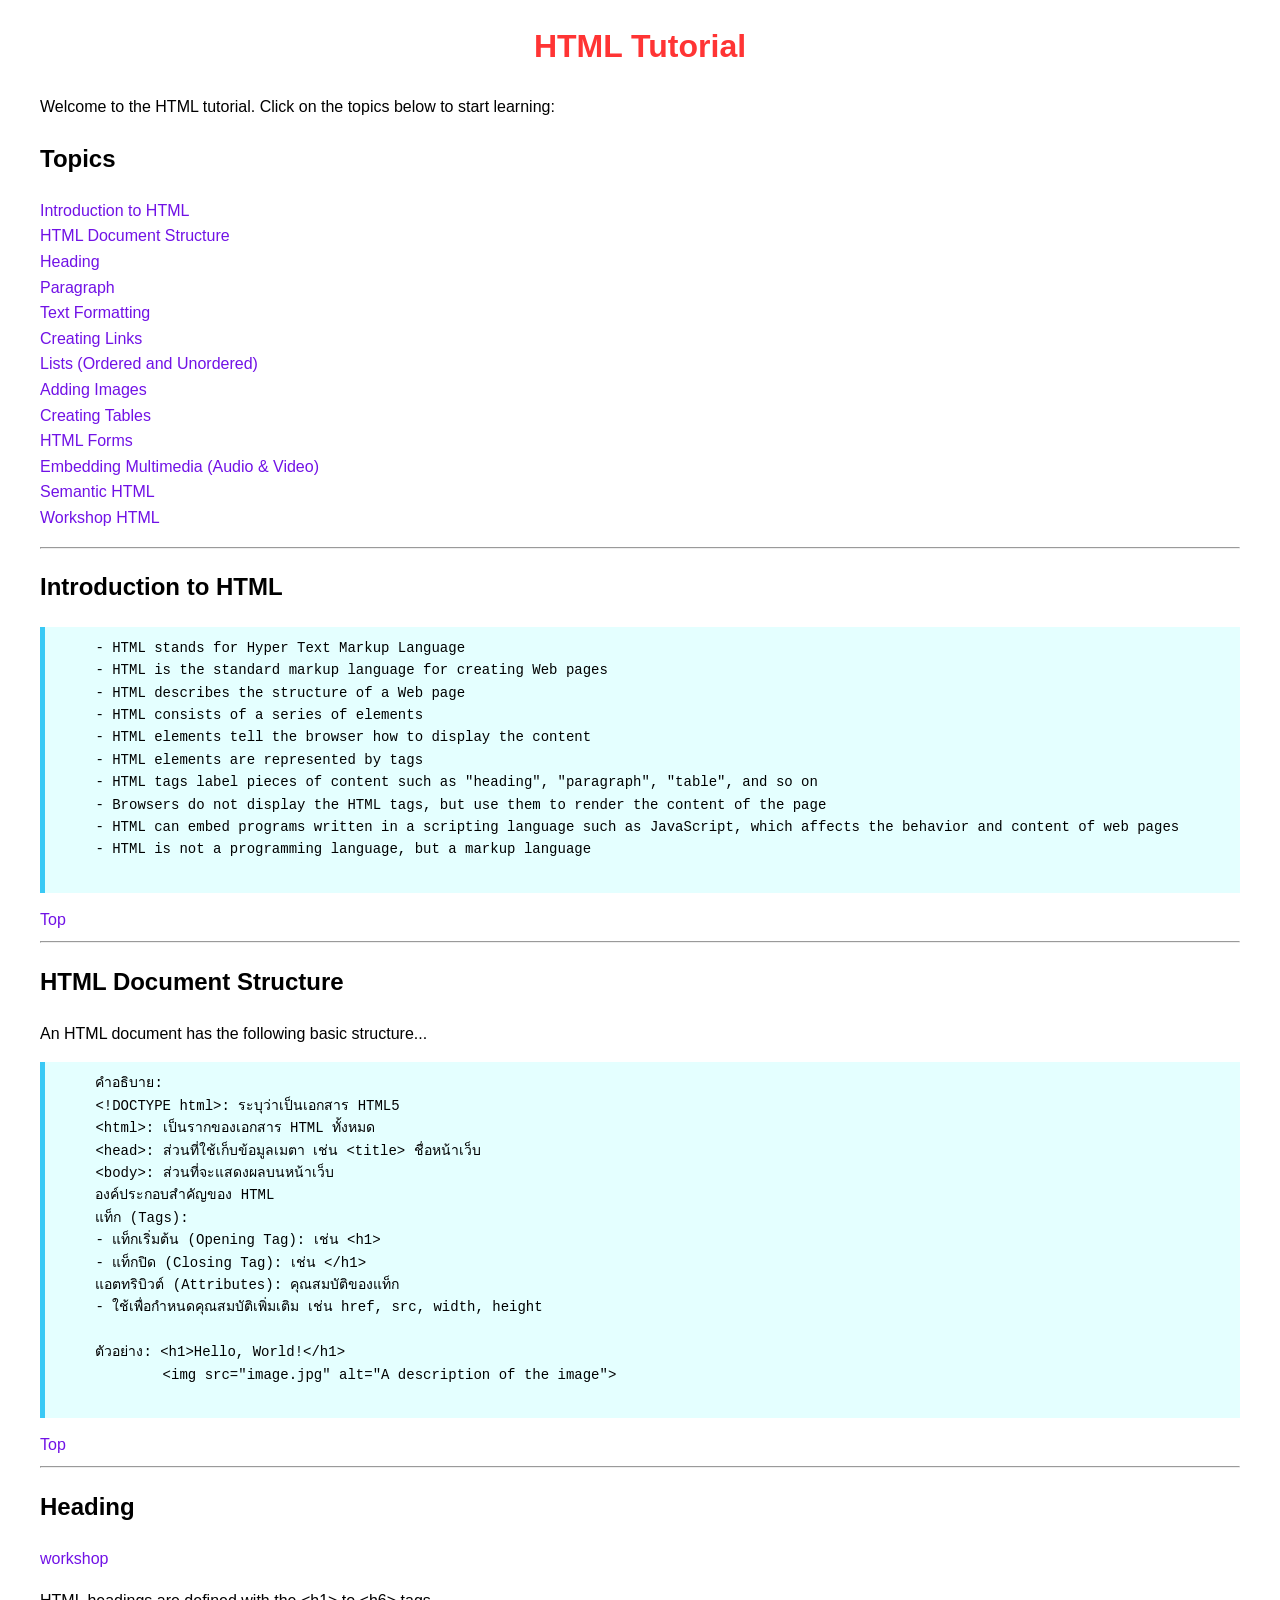
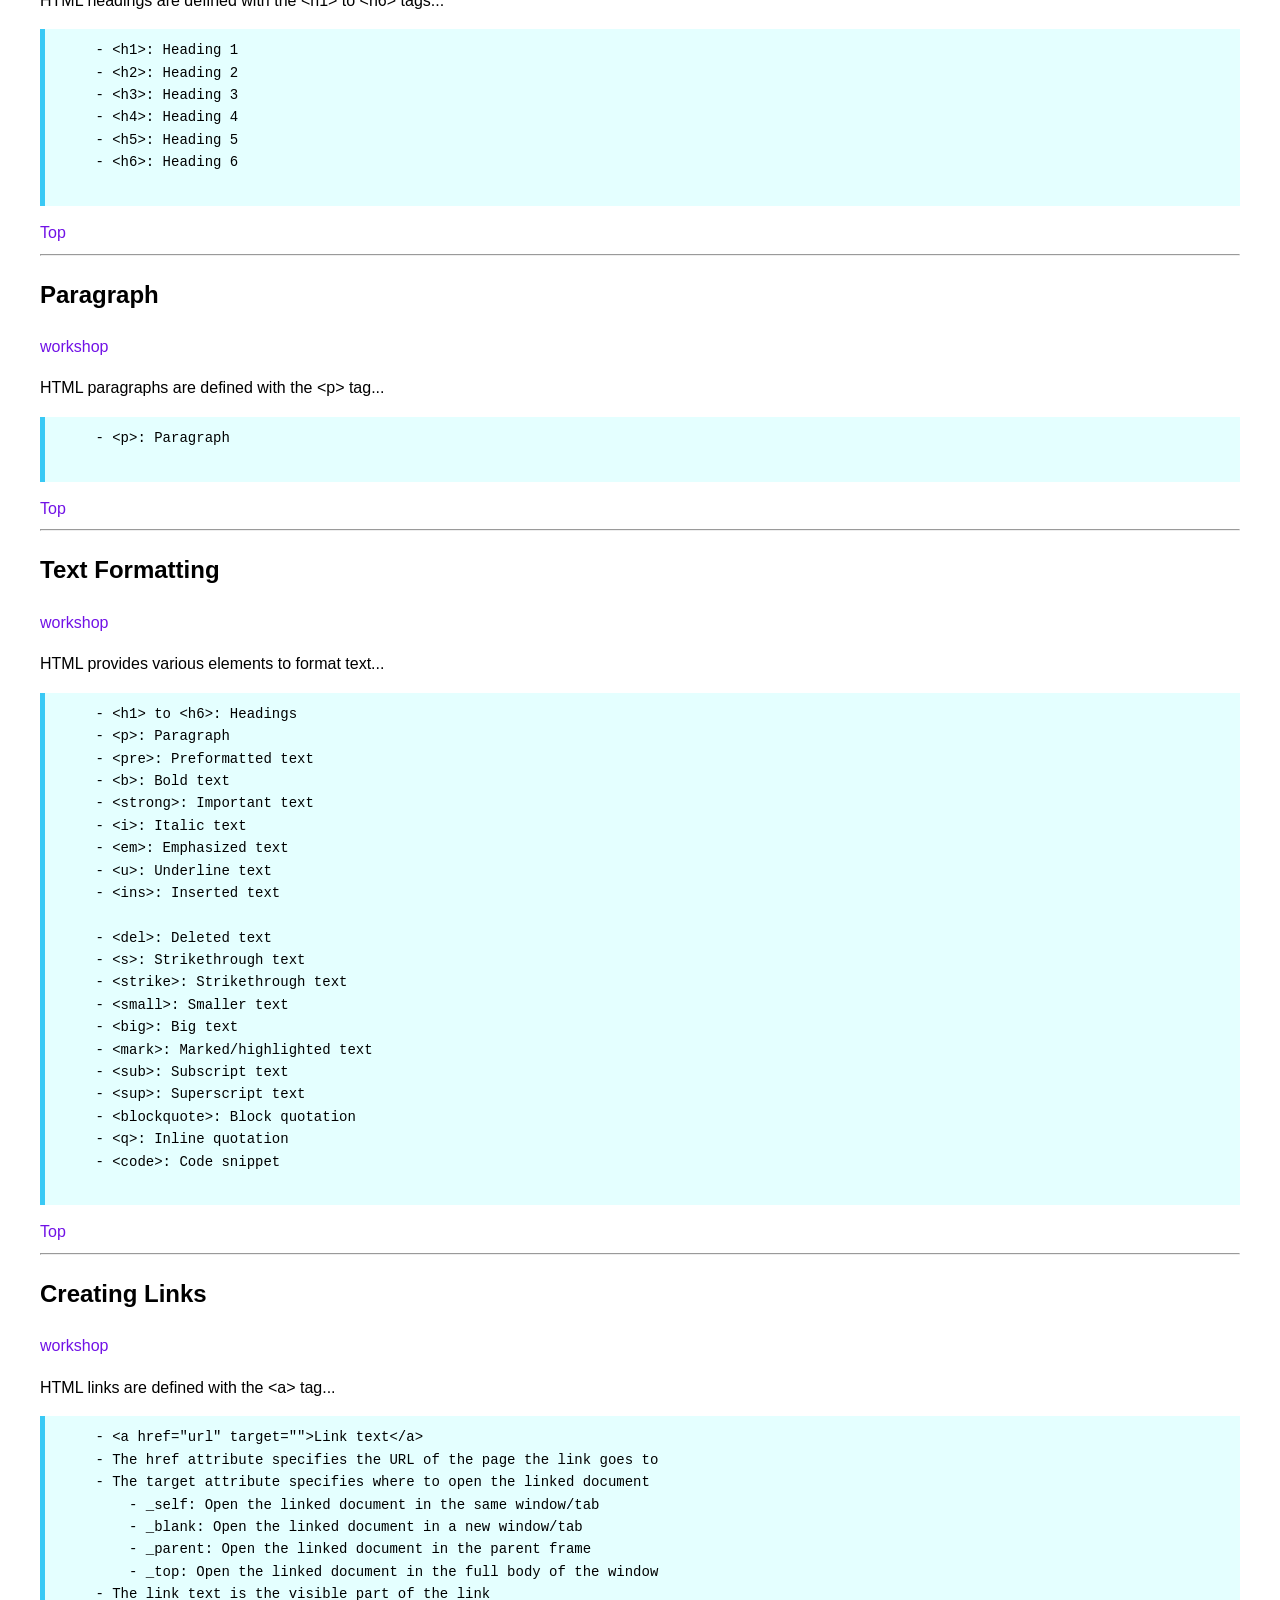
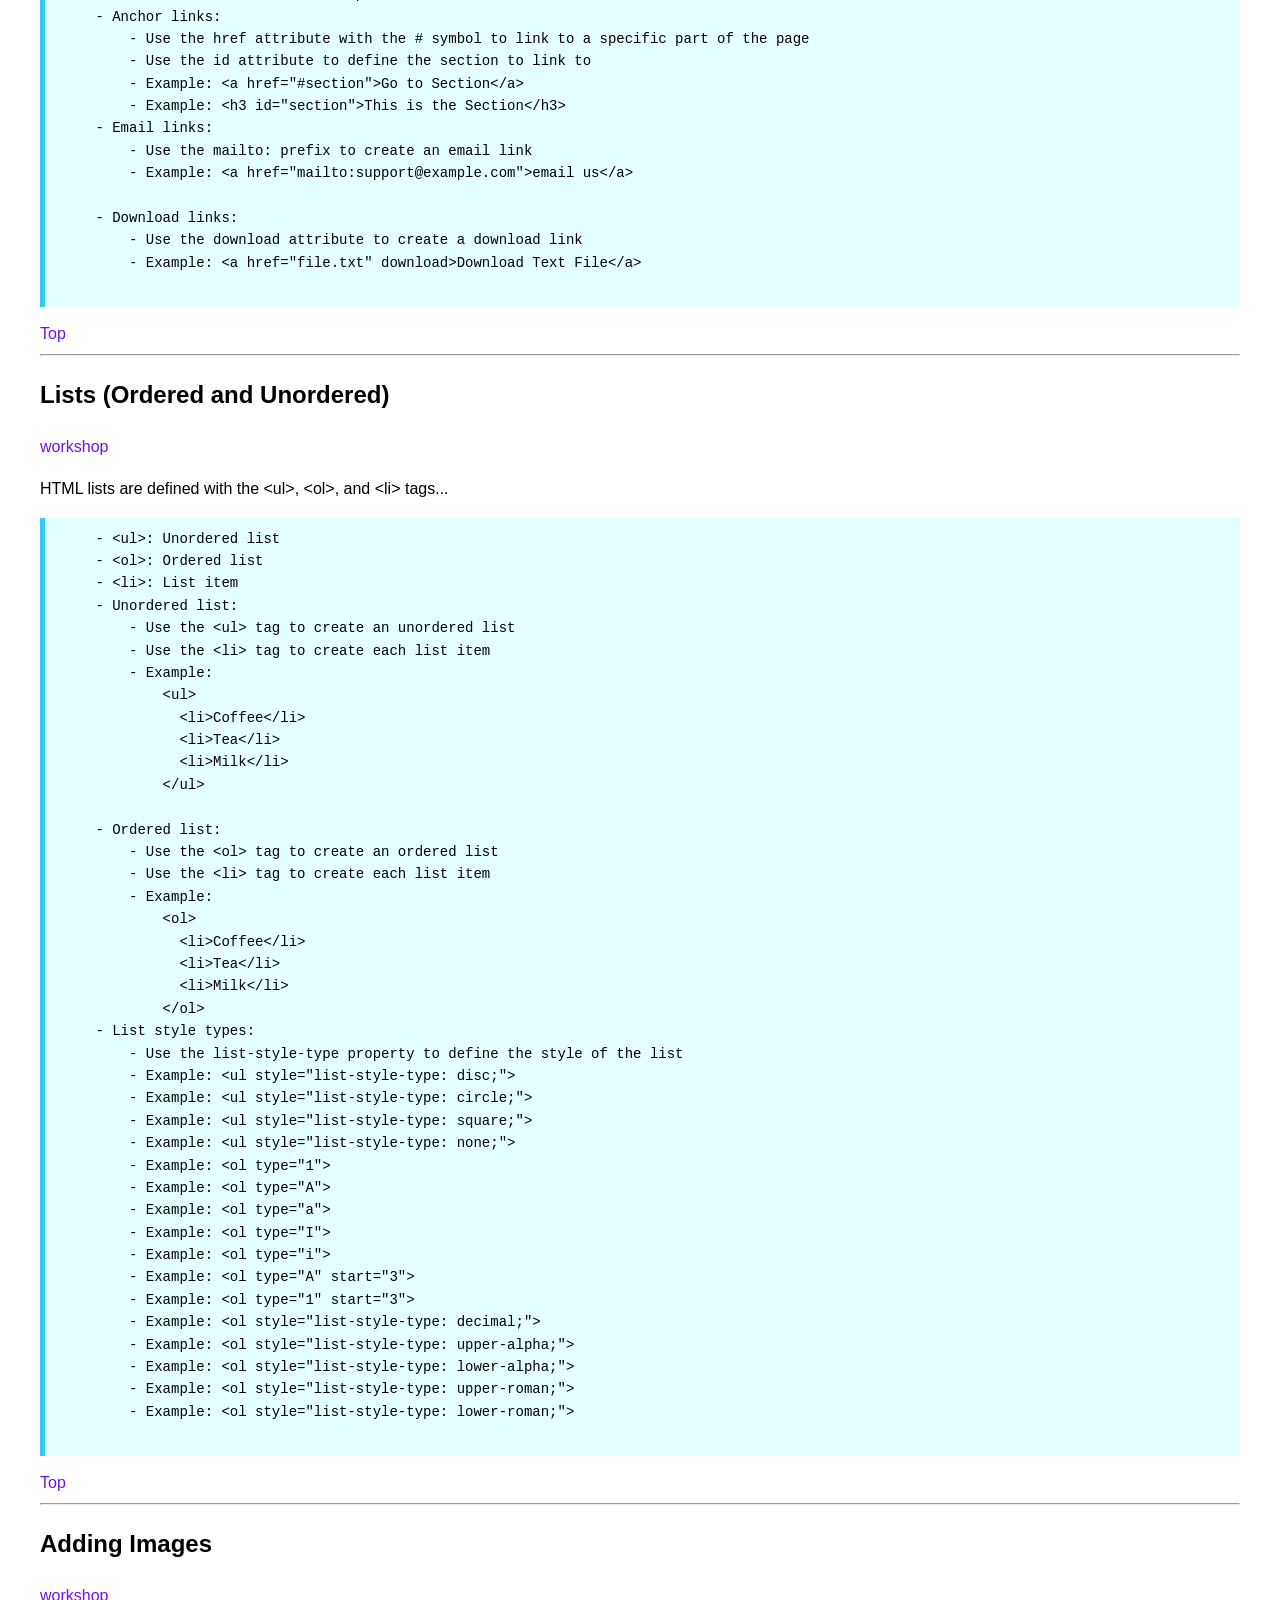
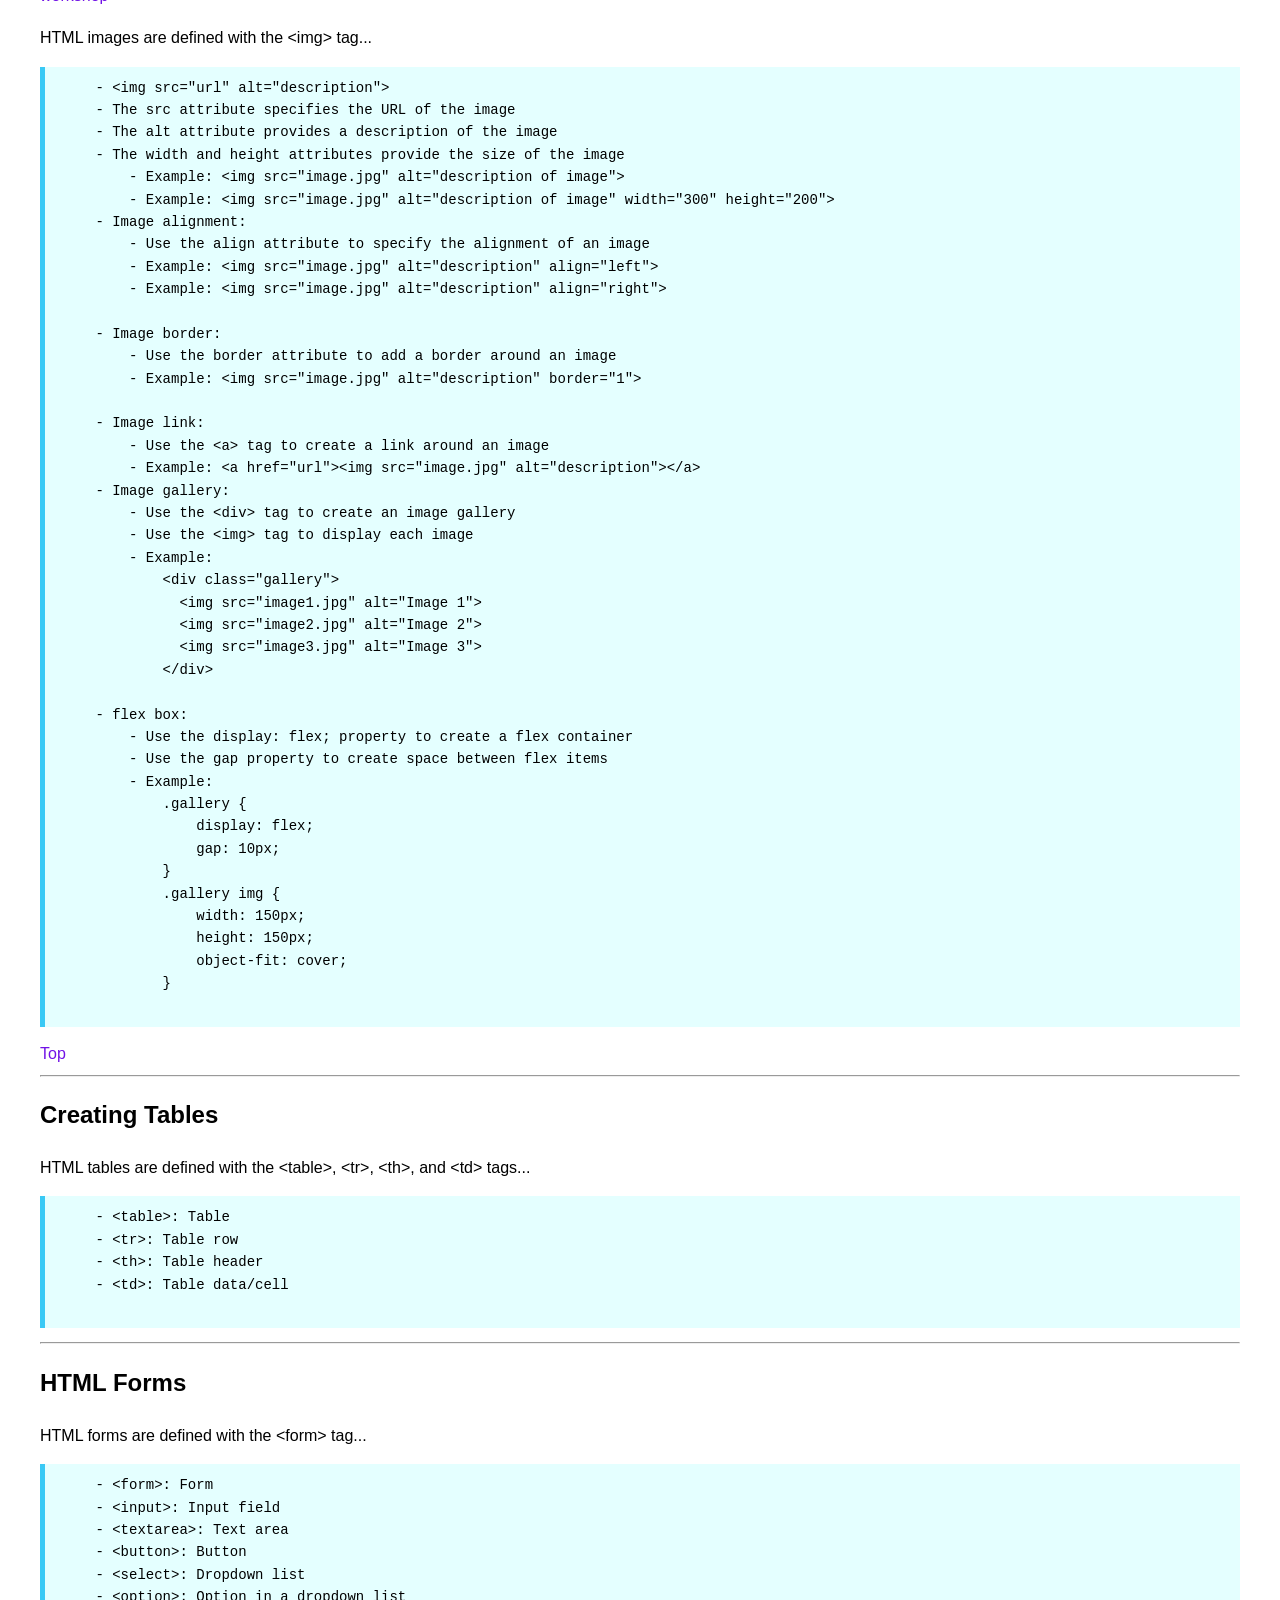
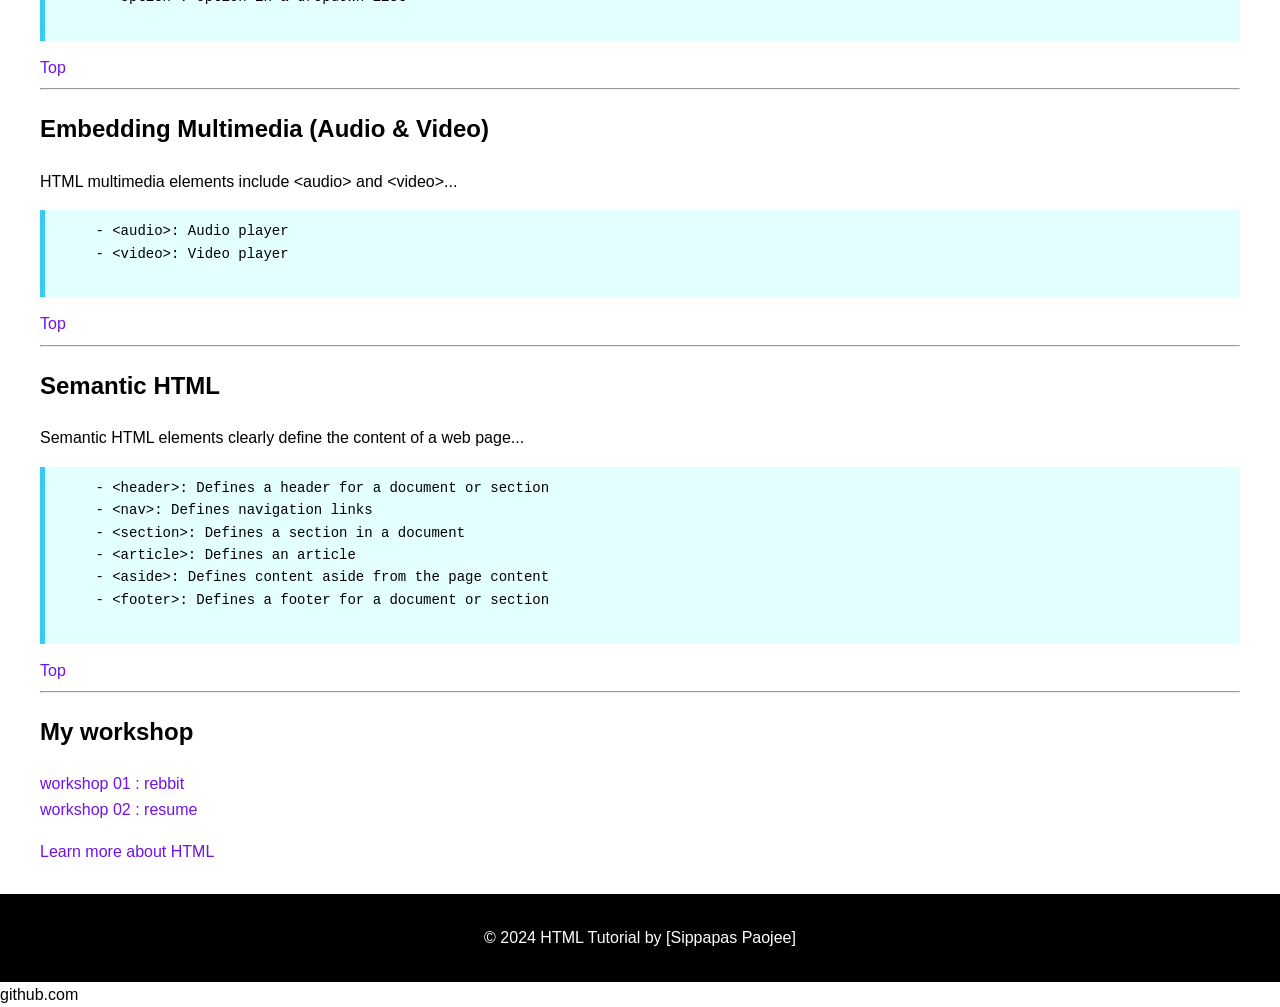
==== commit beef0aa1: "up 6/1/28" ====
--- a/index.html
+++ b/index.html
@@ -73,6 +73,7 @@
       <li><a href="#Forms">HTML Forms</a></li>
       <li><a href="#Multimedia">Embedding Multimedia (Audio & Video)</a></li>
       <li><a href="#Semantic">Semantic HTML</a></li>
+      <li><a href="#Workshop">Workshop HTML</a></li>
     
     </ul>
     <hr>
@@ -126,7 +127,7 @@
     <a href="#">Top</a>
     <hr>
     <h2 id="Paragraph">Paragraph</h2>
-    <p><a href="W04_01_paragraph.html">workshop</a></p>
+    <a href="W04_01_paragraph.html">workshop</a>
     <p>HTML paragraphs are defined with the &lt;p&gt; tag...</p>
     <pre>
       - &lt;p&gt;: Paragraph
@@ -134,7 +135,7 @@
     <a href="#">Top</a>
     <hr>
     <h2 id="Formatting">Text Formatting</h2>
-    <p><a href="W04_02_formatting.html">workshop</a></p>
+    <a href="W04_02_formatting.html">workshop</a>
     <p>HTML provides various elements to format text...</p>
     <pre>
       - &lt;h1&gt; to &lt;h6&gt;: Headings
@@ -162,7 +163,7 @@
     <a href="#">Top</a>
     <hr>
     <h2 id="Links">Creating Links</h2>
-    <p><a href="W04_03_links.html">workshop</a></p>
+    <a href="W04_03_links.html">workshop</a>
     <p>HTML links are defined with the &lt;a&gt; tag...</p>
     <pre>
       - &lt;a href="url" target=""&gt;Link text&lt;/a&gt;
@@ -189,7 +190,7 @@
     <a href="#">Top</a>
     <hr>
     <h2 id="Lists">Lists (Ordered and Unordered)</h2>
-    <p>workshop</p>
+    <a href="W04_list.html">workshop</a>
     <p>HTML lists are defined with the &lt;ul&gt;, &lt;ol&gt;, and &lt;li&gt; tags...</p>
     <pre>
       - &lt;ul&gt;: Unordered list
@@ -236,7 +237,7 @@
     <a href="#">Top</a>
     <hr>
     <h2 id="Images">Adding Images</h2>
-    <p>workshop</p>
+    <a href="W06_01_images.html">workshop</a>
     <p>HTML images are defined with the &lt;img&gt; tag...</p>
     <pre>
       - &lt;img src="url" alt="description"&gt;
@@ -324,6 +325,11 @@
     </pre>
     <a href="#">Top</a>
     <hr>
+    <h2 id="workshop">My workshop</h2>
+    <ul>
+      <li><a href="W06_02_rabbit.html">workshop 01 : rebbit</a></li>
+      <li><a href="">workshop 02 : resume</a></li>
+    </ul>
     <a href="https://www.w3schools.com/">Learn more about HTML</a>
   </div>
   <footer>
